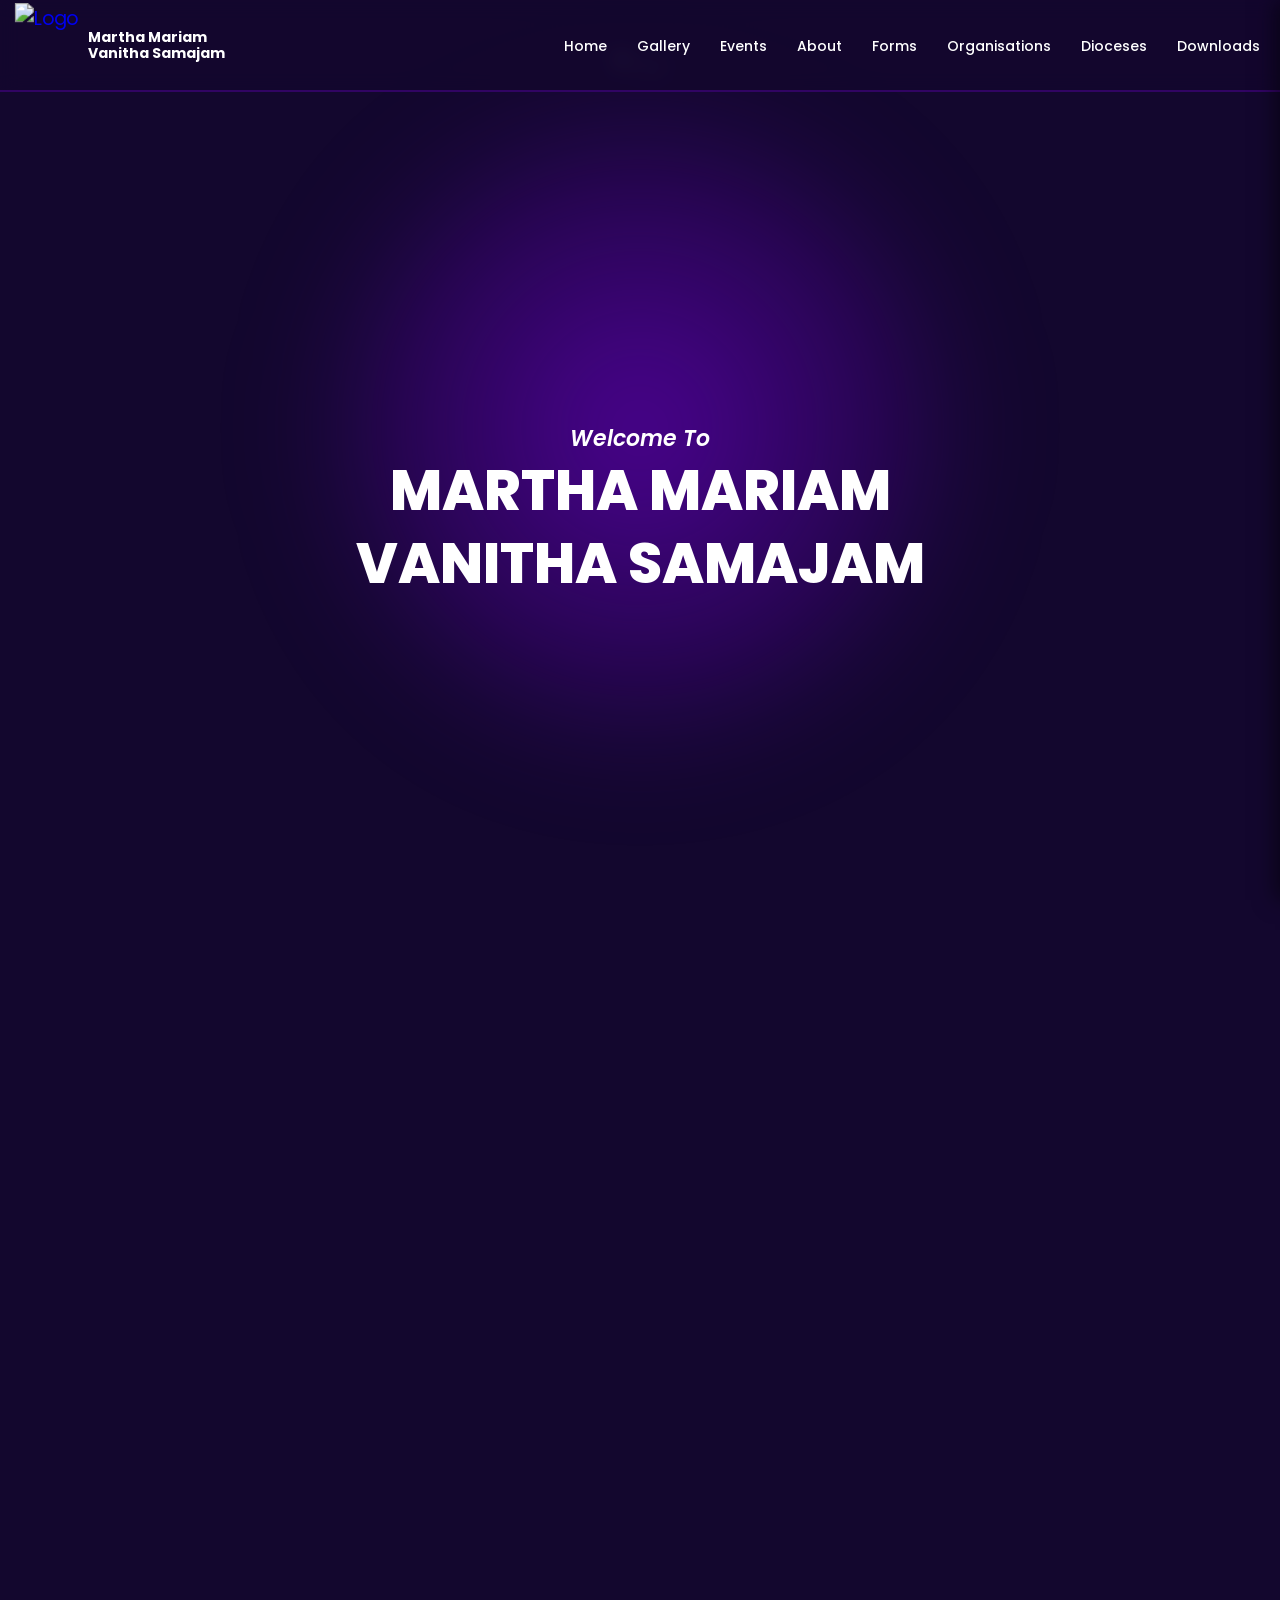
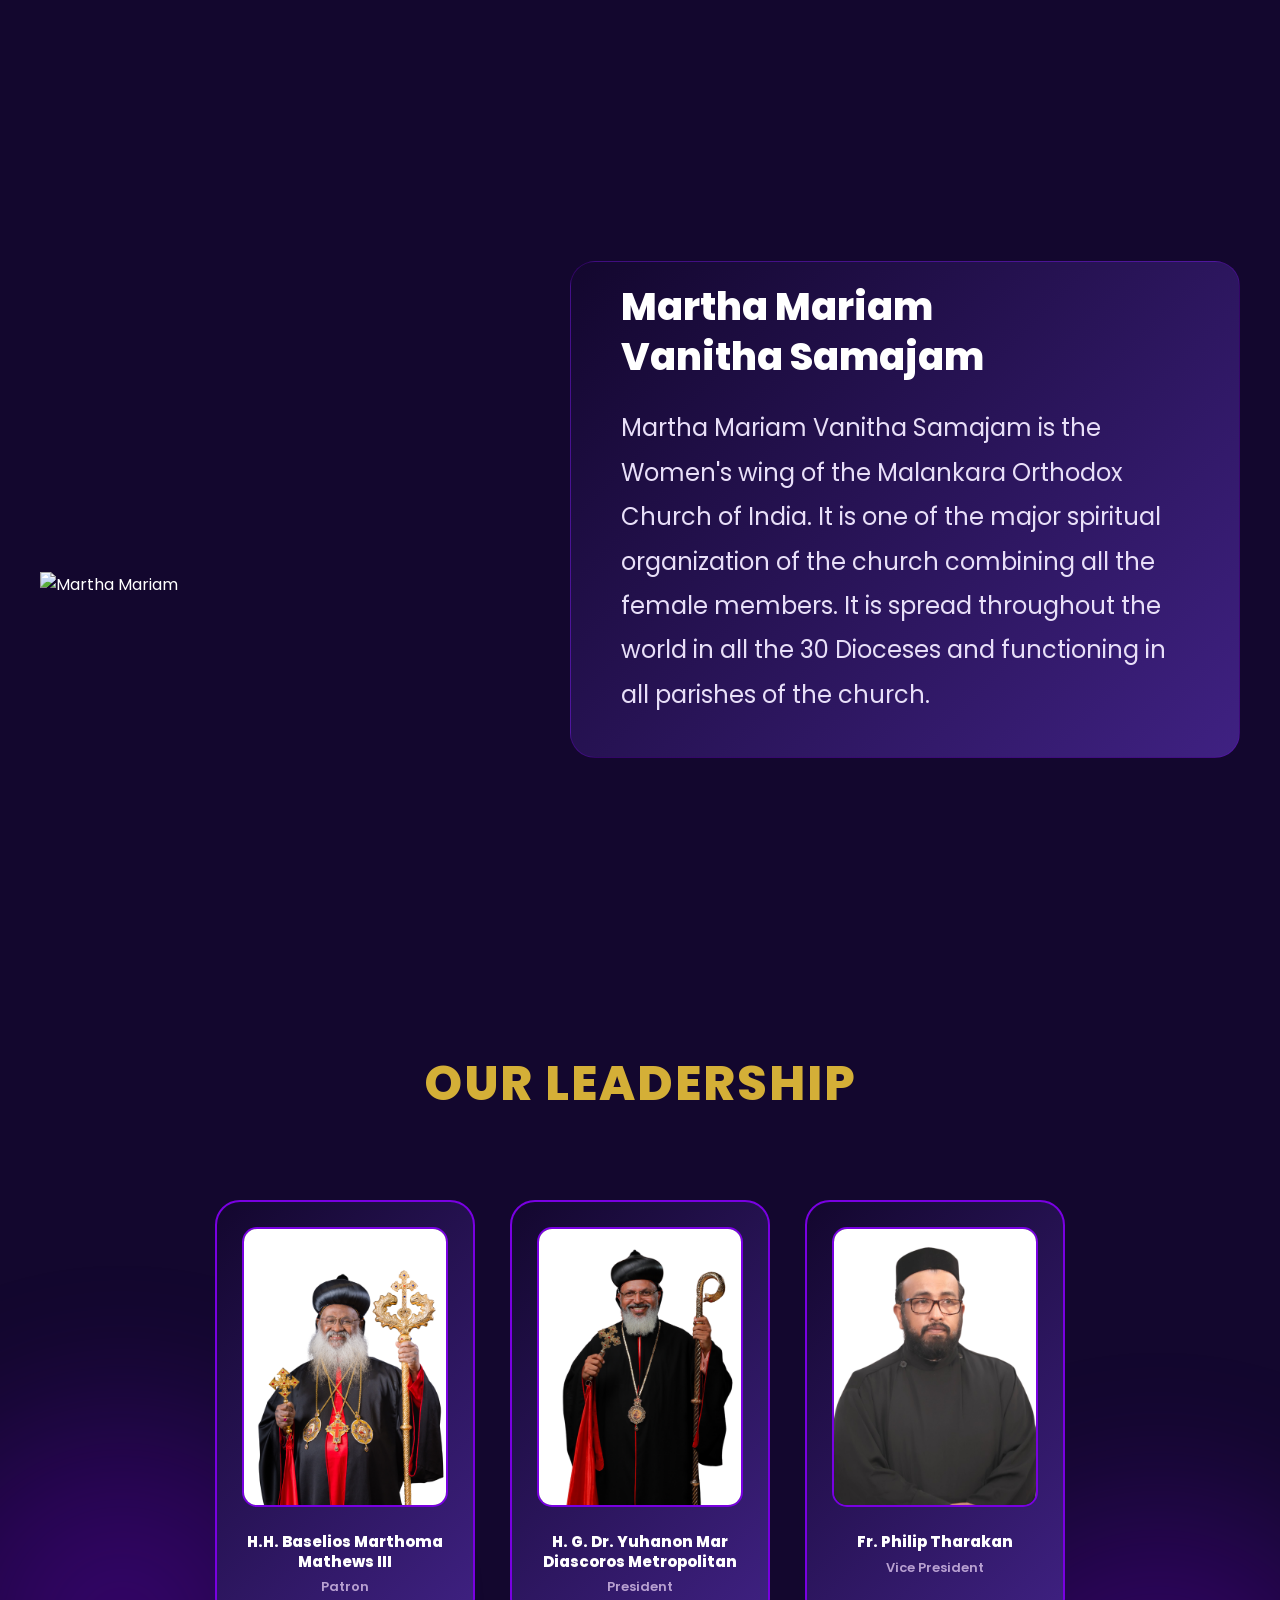
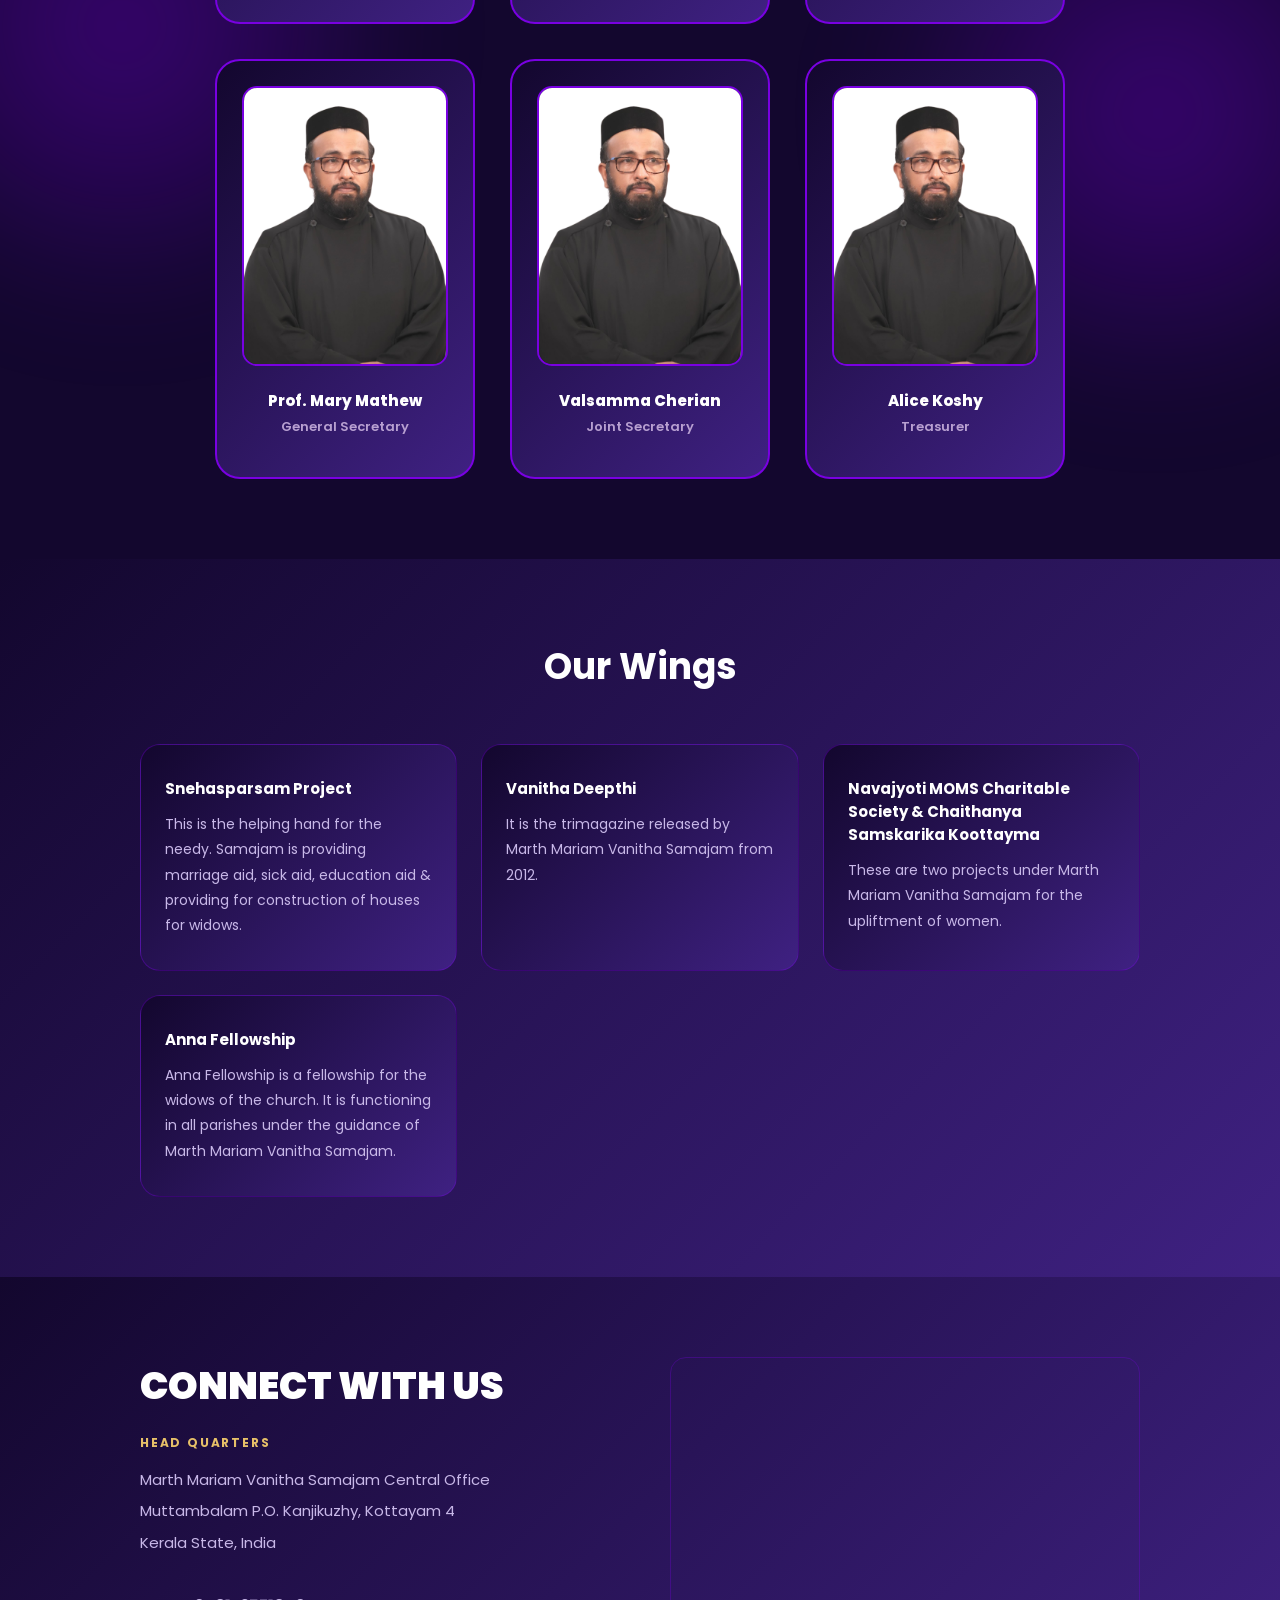
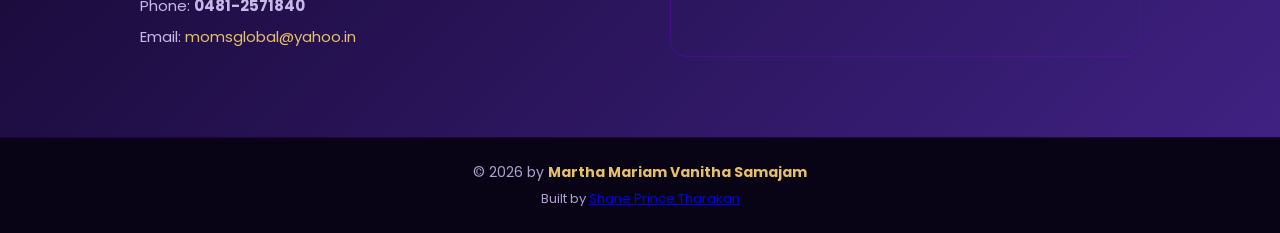
==== index.html @ 110476d7 "Update index.html" ====
<!DOCTYPE html>
<!-- Home page — Martha Mariam Vanitha Samajam -->
<html lang="en">

<head>
  <meta charset="UTF-8" />
  <meta name="viewport" content="width=device-width, initial-scale=1.0" />
  <title>Martha Mariam Vanitha Samajam</title>
  <meta name="robots" content="index, follow">
  <script type="application/ld+json">
{
  "@context": "https://schema.org",
  "@type": "Organization",
  "name": "Martha Mariam Vanitha Samajam",
  "alternateName": [
    "MMVS",
    "Marth Mariam Vanitha Samajam",
    "Akhila Malankara Martha Mariam Vanitha Samajam"
  ],
  "description": "The official global spiritual organization for women of the Malankara Orthodox Syrian Church. A worldwide movement with motto Pray, Work, and Shine.",
  "url": "https://mmvswebsite-web.github.io/Martha-Mariam-Vanitha-Samajam/",
  "logo": "https://mmvswebsite-web.github.io/Martha-Mariam-Vanitha-Samajam/IMAGES/1.png",
  "image": "https://mmvswebsite-web.github.io/Martha-Mariam-Vanitha-Samajam/IMAGES/1.png",
  "areaServed": "Global",
  "parentOrganization": {
    "@type": "Organization",
    "name": "Malankara Orthodox Syrian Church",
    "sameAs": "https://mosc.in"
  },
  "sameAs": [
    "https://en.wikipedia.org/wiki/Malankara_Orthodox_Syrian_Church",
    ""
  ],
  "knowsAbout": [
    "Malankara Orthodox Syrian Church Organisations",
    "Christian Women's Ministry",
    "Orthodox Sabha",
    "Martha Mariam Vanitha Samajam"
    "Marth Mariam Vanitha Samajam"
    "MMVS Global"
  ]
}
</script>
<link rel="shortcut icon" href="./IMAGES/favicon.webp" type="image/webp">
<link rel="icon" href="./IMAGES/faviocn.webp" type="image/webp">
<link rel="shortcut icon" href="faviocn.png">
<link rel="apple-touch-icon" href="./IMAGES/faviocn.webp">
<link rel="icon" type="image/webp" sizes="32x32" href="./IMAGES/faviocn.webp">
<link rel="icon" type="image/webp" sizes="16x16" href="./IMAGES/faviocn.webp">
<meta name="description" content="The Official Website of the Women's Wing of Malankara Orthodox Syrian Church">
<meta name="keywords" content="Martha Mariam Vanitha Samajam, Marth MAriam Vanitha Samajam, MMVS, The Only global website that is published by the Women's Wing of Malankara Orthodox Syrian Church,Martha, Mariam, Vanitha, Samajam, MMVS, Malankara, Orthodox, Syrian, Church, MOSC, Indian, Orthodox, Church, Sabha, Organisations, Women's Wing, Marth, Mariam, Vanitha, Samajam, Official Website, Fr.Philip Tharakan, H.H. Baselios Marthoma Mathews III, H. G. Dr. Yuhanon Mar Diascoros Metropolitan ">
  <!-- Core styles -->
  <link rel="stylesheet" href="style.css" />
  <!-- Responsive overrides — 320px to 2560px -->
  <link rel="stylesheet" href="responsive.css" />
  <link href="https://fonts.googleapis.com/css2?family=Poppins:wght@400;600;700;800&display=swap" rel="stylesheet" />
</head>

<body>

  <!-- ============================================================
       NAVIGATION BAR
  ============================================================ -->
  <header class="header">
    <nav class="navbar">

      <!-- Logo + name — clicking takes you to home page -->
      <!-- ★ The "a" tag makes the logo a clickable link to index.html ★ -->
      <a href="index.html" class="logo-wrapper" style="text-decoration:none;">
        <!-- Change src to update the nav logo -->
        <img src="IMAGES/Untitled design (32).webp" alt="Logo" class="navbar-logo" />
        <div class="logo-text">
          <p class="logo-line1"><b>Martha Mariam</b></p>
          <p class="logo-line2"><b>Vanitha Samajam</b></p>
        </div>
      </a>

      <!-- Desktop nav links
           ★ HOME has NO "active" class — no gold on home link ★
           Only other pages use "active" class for gold color -->
      <ul class="nav-items">
        <li><a href="#home">Home </a></li>                     <!-- No active class = no gold -->
        <li><a href="gallery.html">Gallery</a></li>
        <li><a href="events.html">Events</a></li>
        <li><a href="about.html">About</a></li>
        <li><a href="forms.html">Forms</a></li>
        <li><a href="#organisations">Organisations</a></li>
        <li><a href="dioceses.html">Dioceses</a></li>
        <li><a href="downloads.html">Downloads</a></li>
      </ul>

      <!-- Hamburger icon for mobile -->
      <div class="menu-toggle" id="menuToggle">
        <span></span>
        <span></span>
        <span></span>
      </div>

    </nav>
  </header>

  <!-- Mobile sidebar -->
  <div class="mobile-menu" id="mobileMenu">
    <div class="mobile-menu-header">
      <h2>Menu</h2>
      <button class="close-menu" id="closeMenu">&times;</button>
    </div>
    <ul class="mobile-nav-items">
      <li><a href="#home">Home</a></li>
      <li><a href="gallery.html">Gallery</a></li>
      <li><a href="events.html">Events</a></li>
      <li><a href="about.html">About</a></li>
      <li><a href="forms.hrml">Forms</a></li>
      <li><a href="#organisations">Organisations</a></li>
      <li><a href="dioceses.html">Dioceses</a></li>
      <li><a href="downloads.html">Downloads</a></li>
    </ul>
  </div>
  <div class="menu-overlay" id="menuOverlay"></div>


  <!-- ============================================================
       HERO SECTION
  ============================================================ -->
  <section class="hero" id="home">
    <div class="hero-content">
      <div class="logo-box">
        <!-- Change src to update the big hero logo -->
        <img src="IMAGES/1.webp" alt="Logo" class="hero-logo" />
      </div>
      <h3 class="hero-subtitle-small">Welcome To</h3>
      <h2 class="hero-title">MARTHA MARIAM<br />VANITHA SAMAJAM</h2>
    </div>
  </section>


  <!-- ============================================================
       INTRO BLOCK — Image hugs left border, card on right
  ============================================================ -->
  <section class="intro-section" id="intro">
    <div class="intro-container">

      <!-- Left: image reaches left border -->
      <div class="intro-image">
        <!-- Change src to update the intro image -->
        <img src="IMAGES/AAGVtcZw2Jk_1775741454737.webp" alt="Martha Mariam" class="intro-img" />
      </div>

      <!-- Right: description card -->
      <div class="intro-card">
        <h2 class="intro-card-title">Martha Mariam<br />Vanitha Samajam</h2>
        <p class="intro-card-desc">
          Martha Mariam Vanitha Samajam is the Women's wing of the Malankara Orthodox Church of India.
          It is one of the major spiritual organization of the church combining all the female members.
          It is spread throughout the world in all the 30 Dioceses and functioning in all parishes of the church.
        </p>
      </div>

    </div>
  </section>


  <!-- ============================================================
       LEADERSHIP SECTION

       ★ HOW TO MOVE A LEADER PHOTO INSIDE ITS CARD ★
       Add   style="object-position: X% Y%"   to any <img> tag below.

       X controls LEFT ↔ RIGHT:
         0%   = photo shows leftmost part
         50%  = photo centered (default)
         100% = photo shows rightmost part

       Y controls UP ↔ DOWN:
         0%   = photo shows top part of image
         20%  = slightly below top (good for faces)
         50%  = photo centered vertically
         100% = photo shows bottom part

       Example — to show the face at the top of the photo:
         <img src="..." class="card-image" style="object-position: 50% 10%">

       Each card can have its own different position.
  ============================================================ -->

  <!-- Gold title — ONLY this title is gold -->
  <h2 class="leadership-title">OUR LEADERSHIP</h2>

  <section class="leadership-section">

    <!-- Top row: 3 cards -->
    <div class="leadership-row-top">

      <!-- CARD 1: PATRON
           ↓ Change object-position to move this photo inside its card ↓ -->
      <div class="leadership-card">
        <img
          src="IMAGES/Untitled design (35).png"
          alt="Patron"
          class="card-image"
          style="object-position: 50% 10%;"
          
        />
        <h3 class="card-name">H.H. Baselios Marthoma Mathews III</h3>
        <p class="card-role">Patron</p>
      </div>

      <!-- CARD 2: PRESIDENT
           ↓ Change object-position to move this photo inside its card ↓ -->
      <div class="leadership-card">
        <img
          src="IMAGES/Untitled design (34).png"
          alt="President"
          class="card-image"
          style="object-position: 50% 10%;"
         /> 
         
         <h3 class="card-name">H. G. Dr. Yuhanon Mar Diascoros Metropolitan</h3>
         <p class="card-role">President</p>
      </div>

      <!-- CARD 3: VICE PRESIDENT
           ↓ Change object-position to move this photo inside its card ↓ -->
      <div class="leadership-card">
        <img
          src="IMAGES/Untitled design (65).png"
          alt="Vice President"
          class="card-image"
          style="object-position: 50% 10%;"
         
        />
        <h3 class="card-name">Fr. Philip Tharakan</h3>
        <p class="card-role">Vice President</p>
      </div>

    </div>

    <!-- Bottom row: 2 cards under the gaps of the top 3 -->
    <div class="leadership-row-bottom">

      <!-- CARD 4: GENERAL SECRETARY
           ↓ Change object-position to move this photo inside its card ↓ -->
      <div class="leadership-card">
        <img
          src="IMAGES/Untitled design (65).png"
          alt="General Secretary"
          class="card-image"
          style="object-position: 50% 10%;"
        />
        <h3 class="card-name">Prof. Mary Mathew</h3>
        <p class="card-role">General Secretary</p>
      </div>

      <!-- CARD 5: JOINT SECRETARY
           ↓ Change object-position to move this photo inside its card ↓ -->
      <div class="leadership-card">
        <img
          src="IMAGES/Untitled design (65).png"
          alt="Joint Secretary"
          class="card-image"
          style="object-position: 50% 10%;"
        />
        <h3 class="card-name">Valsamma Cherian</h3>
        <p class="card-role">Joint Secretary</p>
      </div>

      <!-- CARD 6: TREASURER
           ↓ Change object-position to move this photo inside its card ↓ -->
      <div class="leadership-card">
        <img
          src="IMAGES/Untitled design (65).png"
          alt="Treasurer"
          class="card-image"
          style="object-position: 50% 10%;"
        />
        <h3 class="card-name">Alice Koshy</h3>
        <p class="card-role">Treasurer</p>
      </div>

    </div>

  </section>


  <!-- ============================================================
       OUR WINGS SECTION
  ============================================================ -->
  <section class="wings-section" id="organisations">
    <h2 class="wings-title">Our Wings</h2>
    <div class="wings-grid">

      <div class="wing-card">
        <h3 class="wing-card-title">Snehasparsam Project</h3>
        <p class="wing-card-desc">
          This is the helping hand for the needy. Samajam is providing marriage aid,
          sick aid, education aid &amp; providing for construction of houses for widows.
        </p>
      </div>

      <div class="wing-card">
        <h3 class="wing-card-title">Vanitha Deepthi</h3>
        <p class="wing-card-desc">
          It is the trimagazine released by Marth Mariam Vanitha Samajam from 2012.
        </p>
      </div>

      <div class="wing-card">
        <h3 class="wing-card-title">Navajyoti MOMS Charitable Society &amp; Chaithanya Samskarika Koottayma</h3>
        <p class="wing-card-desc">
          These are two projects under Marth Mariam Vanitha Samajam for the upliftment of women.
        </p>
      </div>

      <div class="wing-card">
        <h3 class="wing-card-title">Anna Fellowship</h3>
        <p class="wing-card-desc">
          Anna Fellowship is a fellowship for the widows of the church. It is functioning in all parishes under the guidance of Marth Mariam Vanitha Samajam.
        </p>
      </div>

    </div>
  </section>


  <!-- ============================================================
       CONNECT SECTION
  ============================================================ -->
  <section class="connect-section" id="connect">
    <div class="connect-inner">
      <div class="connect-info">
        <h2 class="connect-title">CONNECT WITH US</h2>
        <p class="hq-label">HEAD QUARTERS</p>
        <div class="connect-addr">
          Marth Mariam Vanitha Samajam Central Office<br />
          Muttambalam P.O. Kanjikuzhy, Kottayam 4<br />
          Kerala State, India<br /><br />
          Phone: <strong>0481-2571840</strong><br />
          Email: <a href="mailto:momsglobal@yahoo.in">momsglobal@yahoo.in</a>
        </div>
      </div>
      <div class="map-box">
        <iframe
          src="https://maps.google.com/maps?q=Marth+Mariam+Vanitha+Samajam+Kottayam+Kerala&output=embed"
          allowfullscreen loading="lazy">
        </iframe>
      </div>
    </div>
  </section>


  <!-- ============================================================
       FOOTER
  ============================================================ -->
  <footer class="footer">
    <p>© 2026 by <strong>Martha Mariam Vanitha Samajam</strong></p>
    <p class="footer-credit">Built by <a href="https://www.instagram.com/shane_prince_tharakan_/?__pwa=1" target="_blank">Shane Prince Tharakan</a></p>
  </footer>

  <script src="script.js"></script>

</body>
</html>
---- style.css ----
/* ================================================================
   STYLE.CSS — Martha Mariam Vanitha Samajam
   HOW TO USE COMMENTS:
   ↑ increase value = described effect happens MORE
   ↓ decrease value = described effect happens LESS
   change hex = change that color
   ALL CARD SIZES are controlled in the LEADERSHIP CARD section
================================================================ */


/* ── EASY EDIT VARIABLES ──
   Change these values at the top to update the whole site quickly */
:root {
  /* ★ LEADERSHIP CARD SIZE CONTROLS ★ */
  --card-width: 260px;        /* ↑ increase = ALL cards become WIDER | ↓ decrease = ALL cards become NARROWER */
  --card-height: 420px;       /* ↑ increase = ALL cards become TALLER | ↓ decrease = ALL cards become SHORTER */
  --card-img-height: 280px;   /* ↑ increase = photo inside card becomes TALLER | ↓ decrease = shorter photo */
  --card-img-width: 100%;     /* ↑ change to px e.g. 180px = photo has fixed width | 100% = fills card width */
  --card-gap: 35px;           /* ↑ increase = more space BETWEEN cards | ↓ decrease = cards closer together */
  --card-radius: 25px;        /* ↑ increase = card corners MORE rounded | ↓ decrease = corners sharper */
  --card-border: #7900e2;     /* change hex = changes the BORDER COLOR of all leader cards */
  --card-padding: 25px;       /* ↑ increase = more space INSIDE each card */

  /* ★ SITE COLOR CONTROLS ★ */
  --bg-color: #13072e;        /* change hex = changes the MAIN PAGE background color */
  --purple: #7900e2;          /* change hex = changes the PURPLE glow and border color */
  --gold: #d4af37;            /* change hex = changes the GOLD used in leadership title */
  --gradient-end: #3f2182;    /* change hex = changes the PURPLE END of all gradient boxes */
}


/* ================================================================
   GLOBAL RESET
================================================================ */

/* Removes default spacing from every element */
* {
  margin: 0;              /* ↑ increase = space OUTSIDE every element */
  padding: 0;             /* ↑ increase = space INSIDE every element */
  box-sizing: border-box; /* Keeps padding inside element width — do not change */
}

/* Smooth scrolling when clicking anchor links */
html {
  scroll-behavior: smooth; /* Change to "auto" = instant jump, no smooth scroll */
}

/* Base font and background for the entire page */
body {
  font-family: 'Poppins', sans-serif; /* Change 'Poppins' to any Google Font name */
  background-color: var(--bg-color);  /* Uses the --bg-color variable from :root above */
  color: #ffffff;                     /* change hex = changes ALL default text color */
  overflow-x: hidden;                 /* Prevents left-right scroll bar */
  position: relative;                 /* Needed for glow effect — do not remove */
}

/* Purple radial glow in the hero background */
body::before {
  content: '';            /* Required to show this element */
  position: absolute;     /* Positioned relative to the body */
  top: 8.5%;               /* ↑ increase = glow moves DOWN | ↓ decrease = glow moves UP */
  left: 50%;              /* keep at 50% to stay centered */
  transform: translate(-50%, -50%); /* Centers the glow — do not change */
  width: 600px;           /* ↑ increase = glow becomes WIDER */
  height: 600px;          /* ↑ increase = glow becomes TALLER */
  background: radial-gradient(circle, rgba(121,0,226,0.6) 0%, rgba(121,0,226,0.3) 40%, transparent 100%);
  /* 121,0,226 = RGB of glow color (purple) | change all 3 numbers to change glow color */
  /* 0.6 = center brightness | 0.3 = edge brightness | 40% = how far bright part spreads */
  border-radius: 50%;     /* Keeps glow circular */
  filter: blur(60px);     /* ↑ increase = glow becomes softer and bigger */
  pointer-events: none;   /* Glow does not respond to clicks */
  z-index: 0;             /* Stays BEHIND all content */
}


/* ================================================================
   NAVIGATION BAR
================================================================ */

/* Sticky header that stays at the top when scrolling */
.header {
  position: sticky;       /* Sticks to top of screen when scrolling */
  top: 0;                 /* Distance from top — keep at 0 */
  width: 100%;            /* Full screen width */
  background: rgba(19, 7, 46, 0.95);
  /* 19,7,46 = nav background color (dark purple) | 0.95 = opacity (1 = fully solid) */
  backdrop-filter: blur(10px); /* ↑ increase = more blur behind the nav */
  border-bottom: 2px solid rgba(121, 0, 226, 0.3);
  /* 2px = border thickness | 0.3 = border visibility (↑ increase = more visible) */
  z-index: 1000;          /* Keeps nav above all content */
  padding: 10px 20px;     /* 10px = top/bottom (↑ = taller nav) | 20px = left/right */
}

/* Inner nav row */
.navbar {
  display: flex;                  /* Side by side layout */
  justify-content: space-between; /* Logo left, links right */
  align-items: center;            /* Vertically centered */
  width: 100%;
  max-width: 1400px;              /* ↑ increase = nav content spreads wider */
  margin: 0 auto;                 /* Centers the nav row */
}

/* Logo image + name text group */
.logo-wrapper {
  display: flex;       /* Side by side */
  align-items: center; /* Vertically centered */
  gap: 15px;           /* ↑ increase = more space between logo and name */
  flex-shrink: 0;      /* Logo never shrinks on small screens */
}

/* Nav logo image */
.navbar-logo {
  height: 70px;         /* ↑ increase = logo becomes taller */
  width: auto;          /* Keeps proportions */
  object-fit: contain;  /* Shows full logo */
  transform: scale(1.2); /* ↑ increase = logo appears bigger visually */
}

/* Text next to logo */
.logo-text {
  display: flex;
  flex-direction: column; /* Stacks two name lines vertically */
  gap: 2px;               /* ↑ increase = more space between name lines */
}

/* "Martha Mariam" line */
.logo-line1 {
  font-size: 14px;  /* ↑ increase = first name line bigger */
  font-weight: 700;
  color: #ffffff;   /* change hex = changes first name color */
  margin: 0;
  line-height: 1;
}

/* "Vanitha Samajam" line */
.logo-line2 {
  font-size: 14px;  /* ↑ increase = second name line bigger */
  font-weight: 700;
  color: #ffffff;   /* change hex = changes second name color */
  margin: 0;
  line-height: 1;
}

/* Desktop nav links row */
.nav-items {
  display: flex;
  list-style: none;   /* No bullet points */
  gap: 30px;          /* ↑ increase = more space between nav links */
  align-items: center;
  flex-wrap: nowrap;  /* All links on one line */
}

/* Each nav link */
.nav-items a {
  color: #ffffff;          /* change hex = changes nav link text color */
  text-decoration: none;   /* No underline */
  font-size: 14px;         /* ↑ increase = nav links text bigger */
  font-weight: 500;
  transition: all 0.3s ease; /* 0.3s = hover animation speed */
  position: relative;      /* Needed for animated underline */
  white-space: nowrap;
}

/* Nav link color when hovered */
.nav-items a:hover {
  color: var(--purple); /* Uses --purple from :root variables */
}

/* Animated underline that grows on hover */
.nav-items a::after {
  content: '';
  position: absolute;
  bottom: -5px;             /* ↑ increase (e.g. -10px) = underline moves lower */
  left: 0;
  width: 0;                 /* Starts at 0, grows to full width on hover */
  height: 2px;              /* ↑ increase = thicker underline */
  background-color: var(--purple);
  transition: width 0.3s ease; /* Speed of underline growing */
}

/* Underline grows to full width on hover */
.nav-items a:hover::after {
  width: 100%;
}

/* Hamburger button — mobile only */
.menu-toggle {
  display: none;           /* Hidden on desktop */
  flex-direction: column;
  gap: 5px;                /* ↑ increase = more space between hamburger lines */
  cursor: pointer;
  padding: 5px;            /* ↑ increase = bigger tap area */
  z-index: 1001;
}

/* Each hamburger line */
.menu-toggle span {
  display: block;
  width: 25px;             /* ↑ increase = hamburger lines longer */
  height: 3px;             /* ↑ increase = hamburger lines thicker */
  background: #ffffff;     /* change hex = hamburger line color */
  border-radius: 3px;
  transition: all 0.3s ease;
}

/* Top line rotates to form top of X */
.menu-toggle.active span:nth-child(1) {
  transform: rotate(45deg) translate(5px, 6px);
}

/* Middle line disappears */
.menu-toggle.active span:nth-child(2) {
  opacity: 0;
}

/* Bottom line rotates to form bottom of X */
.menu-toggle.active span:nth-child(3) {
  transform: rotate(-45deg) translate(5px, -6px);
}


/* ================================================================
   MOBILE SIDEBAR MENU
================================================================ */

/* Sidebar panel — slides in from the right */
.mobile-menu {
  position: fixed;
  top: 0;
  right: -280px;            /* Starts hidden off screen — must match width below */
  width: 280px;             /* ↑ increase = sidebar becomes wider */
  height: 100%;
  background: #1a0d40;      /* change hex = sidebar background color */
  z-index: 1002;
  padding: 20px;            /* ↑ increase = more space inside sidebar */
  transition: right 0.3s ease; /* 0.3s = slide speed | ↑ increase = slower */
  box-shadow: -5px 0 20px rgba(0,0,0,0.5);
}

/* Sidebar slides into view when "open" class is added */
.mobile-menu.open {
  right: 0;
}

/* Top of sidebar: "Menu" title + X button */
.mobile-menu-header {
  display: flex;
  justify-content: space-between;
  align-items: center;
  margin-bottom: 30px;      /* ↑ increase = more space below sidebar header */
  padding-bottom: 15px;
  border-bottom: 1px solid rgba(255,255,255,0.1);
}

/* "Menu" title in sidebar */
.mobile-menu-header h2 {
  color: #ffffff;
  font-size: 20px;          /* ↑ increase = "Menu" text bigger */
  font-weight: 700;
}

/* X close button */
.close-menu {
  background: none;
  border: none;
  color: #ffffff;
  font-size: 28px;          /* ↑ increase = X button bigger */
  cursor: pointer;
  line-height: 1;
  padding: 0;
}

/* List of sidebar links */
.mobile-nav-items {
  list-style: none;
  display: flex;
  flex-direction: column;
  gap: 8px;                 /* ↑ increase = more space between sidebar links */
}

/* Each sidebar link */
.mobile-nav-items a {
  color: #ffffff;
  text-decoration: none;
  font-size: 16px;          /* ↑ increase = sidebar links bigger */
  font-weight: 500;
  padding: 12px 15px;       /* 12px = top/bottom tap area | 15px = left/right */
  display: block;
  border-radius: 10px;
  transition: background 0.2s ease, color 0.2s ease;
}

/* Sidebar link hover */
.mobile-nav-items a:hover {
  background: rgba(121, 0, 226, 0.2);
  color: #e6c068;
}

/* Dark overlay behind sidebar */
.menu-overlay {
  position: fixed;
  inset: 0;
  background: rgba(0,0,0,0.5); /* 0.5 = overlay darkness */
  z-index: 1001;
  display: none;
  cursor: pointer;
}

/* Overlay visible when "open" class added */
.menu-overlay.open {
  display: block;
}


/* ================================================================
   HERO SECTION
================================================================ */

/* Full-screen welcome section */
.hero {
  position: relative;
  z-index: 1;
  min-height: 100vh;        /* ↑ increase e.g. 110vh = hero section taller */
  display: flex;
  align-items: center;
  justify-content: center;
  padding: 0px 0px 0px; /* 100px top = space for nav | ↑ increase = content moves lower */
  margin-bottom: 600px;
}

/* Inner content wrapper */
.hero-content {
  text-align: center;
  display: flex;
  flex-direction: column;
  align-items: center;
  gap: -10px;                /* ↑ increase = more space between logo, subtitle, title */
  max-width: 1000px;
  width: 100%;
  margin-bottom: 600px; /* ↑ increase = more space below hero section | ↓ decrease = less space below hero */
  margin-top: -40px; /* ↑ increase = moves entire hero content UP | ↓ decrease = moves hero content DOWN */
}

/* Box around hero logo */
.logo-box {
  padding: 0px;            /* ↑ increase = more space around hero logo */
  margin-bottom: -50px;      /* ↑ increase = more space between logo and "Welcome To" */
  display: flex;
  justify-content: center;
  align-items: center;
}

/* Hero logo image */
.hero-logo {
  height: 420px;            /* ↑ increase = hero logo becomes taller */
  width: auto;
  object-fit: contain;
}

/* "Welcome To" text */
.hero-subtitle-small {
  font-size: 22px;          /* ↑ increase = "Welcome To" text bigger */
  font-weight: 600;
  color: #ffffff;
  font-style: italic;       /* Remove this line to make it non-italic */
  margin: 0;
}

/* Main big title */
.hero-title {
  font-size: clamp(32px, 5vw, 56px); /* 56px = max size | ↑ increase for bigger title */
  font-weight: 800;
  color: #ffffff;
  line-height: 1.3;         /* ↑ increase = more space between title lines */
  margin: 0;
}


/* ================================================================
   INTRO BLOCK — Image Left, Card Right
================================================================ */

/* Intro section */
.intro-section {
  position: relative;
  z-index: 1;
  padding: 60px 40px;       /* 60px = top/bottom space | 40px = left/right */
}

/* Two-column layout */
.intro-container {
  display: flex;
  align-items: center;
  gap: 50px;                /* ↑ increase = more space between image and card */
  max-width: 1400px;
  margin: 0 auto;
  width: 100%;
}

/* Left image column */
.intro-image {
  flex: 0 0 40%;            /* 40% = image column width | ↑ increase for wider image */
  display: flex;
  justify-content: center;
  min-width: 0;
}

/* Left image */
.intro-img {
  width: 100%;
  max-height: 800px;        /* ↑ increase = allows taller images */
  object-fit: contain;
  border-radius: 0px;      /* ↑ increase = more rounded image corners */
  margin-right: 100px;       /* ↑ increase = more space between image and card */
}

/* Right text card */
.intro-card {
  flex: 1;
  background: linear-gradient(135deg, var(--bg-color) 0%, var(--gradient-end) 100%);
  /* Change --gradient-end in :root to change card background color */
  padding: 20px 50px 40px;       /* 50px = top/bottom inside | 40px = left/right inside */
  border-radius: 25px;      /* ↑ increase = more rounded card corners */
  border: 1px solid rgba(121, 0, 226, 0.3);
  margin-bottom: 150px;
}

/* Card heading */
.intro-card-title {
  font-size: clamp(24px, 3vw, 40px); /* 40px = max size | ↑ increase for bigger heading */
  font-weight: 800;
  color: #ffffff;
  margin-bottom: 25px;      /* ↑ increase = more space between heading and paragraph */
  line-height: 1.3;
}

/* Card paragraph */
.intro-card-desc {
  font-size: 24px;          /* ↑ increase = paragraph text bigger */
  font-weight: 400;
  color: #e8dff8;           /* change hex = paragraph text color */
  line-height: 1.85;        /* ↑ increase = more space between lines */
}


/* ================================================================
   LEADERSHIP SECTION
   ★ ALL CARD SIZES ARE CONTROLLED BY THE :root VARIABLES AT TOP ★
   To change card size: find :root at the top and change the values
   --card-width    = card width
   --card-height   = card height
   --card-img-height = photo height inside card
   --card-img-width  = photo width inside card
   --card-gap      = space between cards
   --card-radius   = card corner roundness
   --card-border   = card border color
   --card-padding  = space inside card
================================================================ */

/* Gold "OUR LEADERSHIP" title — only this title is gold */
.leadership-title {
  font-size: clamp(28px, 4vw, 48px); /* 48px = max size | ↑ increase for bigger title */
  font-weight: 800;
  color: var(--gold);                /* Uses --gold from :root variables */
  text-align: center;
  margin: 80px 20px 60px;            /* 80px = space above | 60px = space below | 20px = sides */
  letter-spacing: 2px;               /* ↑ increase = letters more spread apart */
  position: relative;
  z-index: 1;
}

/* Leadership section container */
.leadership-section {
  position: relative;
  z-index: 1;
  padding: 20px 20px 80px;  /* 80px bottom = space below all cards */
  background-color: var(--bg-color);
}

/* Left glow inside leadership section */
.leadership-section::before {
  content: '';
  position: absolute;
  top: 20%;                 /* ↑ increase = glow moves DOWN */
  left: -10%;               /* ↑ more negative = glow further LEFT */
  width: 500px;             /* ↑ increase = glow wider */
  height: 500px;            /* ↑ increase = glow taller */
  background: radial-gradient(circle, rgba(121,0,226,0.4) 0%, rgba(121,0,226,0.2) 40%, transparent 100%);
  border-radius: 50%;
  filter: blur(60px);       /* ↑ increase = softer glow */
  pointer-events: none;
  z-index: 0;
}

/* Right glow inside leadership section */
.leadership-section::after {
  content: '';
  position: absolute;
  bottom: 20%;              /* ↑ increase = glow moves UP */
  right: -10%;              /* ↑ more negative = glow further RIGHT */
  width: 500px;
  height: 500px;
  background: radial-gradient(circle, rgba(121,0,226,0.4) 0%, rgba(121,0,226,0.2) 40%, transparent 100%);
  border-radius: 50%;
  filter: blur(60px);
  pointer-events: none;
  z-index: 0;
}

/* ── TOP ROW: 3 cards side by side ── */
.leadership-row-top {
  display: flex;            /* 3 cards in a row */
  justify-content: center;  /* Centers the 3 cards horizontally */
  gap: var(--card-gap);     /* Uses --card-gap from :root */
  margin-bottom: var(--card-gap); /* Space between top row and bottom row */
  position: relative;
  z-index: 1;
}

/* ── BOTTOM ROW: 2 cards placed under the GAPS of the top 3 ── */
/* The gap between card 1 and 2 = position for bottom card 1 */
/* The gap between card 2 and 3 = position for bottom card 2 */
.leadership-row-bottom {
  display: flex;
  justify-content: center;  /* Centers the 2 cards */
  gap: var(--card-gap);     /* Same gap as top row */
  /* The offset below moves the 2 bottom cards to align under the GAPS */
  /* Each card is --card-width wide, each gap is --card-gap wide */
  /* Offset = (card-width + card-gap) / 2 — this centers bottom cards under the gaps */
  padding: 0 calc((var(--card-width) + var(--card-gap)) / 2);
  /* ↑ change the /2 to /3 or /1.5 to fine-tune the offset if needed */
  position: relative;
  z-index: 1;
}

/* ── EACH INDIVIDUAL CARD ── */
/* ★ To change ALL card sizes at once: edit the :root variables at the TOP of this file ★ */
.leadership-card {
  width: var(--card-width);           /* Uses --card-width from :root | change there to resize all */
  min-height: var(--card-height);     /* Uses --card-height from :root | change there to resize all */
  background: linear-gradient(135deg, var(--bg-color) 0%, var(--gradient-end) 100%);
  /* To change card background: change --gradient-end in :root */
  border-radius: var(--card-radius);  /* Uses --card-radius from :root | change there for all corners */
  border: 2px solid var(--card-border); /* 2px = border thickness | uses --card-border color from :root */
  padding: var(--card-padding);       /* Uses --card-padding from :root | change there for all inside space */
  display: flex;
  flex-direction: column;             /* Photo, name, role stacked vertically */
  align-items: center;                /* Everything centered horizontally */
  justify-content: flex-start;        /* Content starts from the TOP of the card */
  text-align: center;
  transition: all 0.3s ease;         /* 0.3s = hover animation speed */
  flex-shrink: 0;                     /* Card never shrinks — always stays --card-width */
}

/* Card lifts and glows on hover */
.leadership-card:hover {
  transform: translateY(-10px);       /* ↑ increase = card lifts HIGHER on hover */
  box-shadow: 0 20px 50px rgba(121, 0, 226, 0.4);
  /* 20px = shadow distance | 50px = shadow spread | 0.4 = glow strength */
}

/* ── PHOTO INSIDE EACH CARD ── */
/* ★ To change photo size: edit --card-img-height and --card-img-width in :root at the TOP ★ */
.card-image {
  width: var(--card-img-width);       /* Uses --card-img-width from :root */
  height: var(--card-img-height);     /* Uses --card-img-height from :root */
  border-radius: 15px;                /* ↑ increase = photo corners more rounded */
  object-fit: cover;                  /* Crops photo to fill box | change to "contain" to show full photo */
  margin-bottom: 15px;                /* ↑ increase = more space between photo and name */
  border: 2px solid var(--card-border); /* Photo border color — same as card border */
}

/* Leader name text */
.card-name {
  font-size: 15px;    /* ↑ increase = name text bigger */
  font-weight: 800;
  color: #ffffff;     /* change hex = name text color */
  margin: 10px 0 6px 0; /* 10px above | 6px below */
  line-height: 1.3;
}

/* Leader role text */
.card-role {
  font-size: 13px;    /* ↑ increase = role text bigger */
  font-weight: 600;
  color: #b8a0d1;     /* change hex = role text color */
  margin: 0;
}


/* ================================================================
   OUR WINGS SECTION
================================================================ */

/* Wings section */
.wings-section {
  position: relative;
  z-index: 1;
  padding: 80px 40px;       /* 80px = top/bottom space | 40px = left/right */
  background: linear-gradient(135deg, var(--bg-color), var(--gradient-end));
}

/* Wings title */
.wings-title {
  font-size: clamp(22px, 3vw, 36px);
  font-weight: 700;
  color: #ffffff;           /* change hex = wings title color */
  text-align: center;
  margin-bottom: 50px;      /* ↑ increase = more space below title */
}

/* 3-column wing cards grid */
.wings-grid {
  display: grid;
  grid-template-columns: repeat(3, 1fr); /* 3 = number of columns */
  gap: 24px;                /* ↑ increase = more space between wing cards */
  max-width: 1000px;
  margin: 0 auto;
}

/* Each wing card */
.wing-card {
  background: linear-gradient(135deg, var(--bg-color), var(--gradient-end));
  border: 1px solid rgba(121, 0, 226, 0.35);
  border-radius: 20px;      /* ↑ increase = more rounded corners */
  padding: 32px 24px;       /* 32px = top/bottom inside | 24px = left/right inside */
  transition: transform 0.3s, border-color 0.3s;
}

/* Wing card hover */
.wing-card:hover {
  transform: translateY(-6px); /* ↑ increase = card lifts higher on hover */
  border-color: #e6c068;
}

/* Wing card title */
.wing-card-title {
  font-size: 15px;    /* ↑ increase = wing title bigger */
  font-weight: 700;
  color: #ffffff;
  margin-bottom: 12px;
}

/* Wing card description */
.wing-card-desc {
  font-size: 14px;    /* ↑ increase = description text bigger */
  color: #c8b8e8;
  line-height: 1.8;   /* ↑ increase = more space between lines */
}


/* ================================================================
   CONNECT SECTION
================================================================ */

/* Connect section */
.connect-section {
  position: relative;
  z-index: 1;
  padding: 80px 40px;
  background: linear-gradient(135deg, var(--bg-color), var(--gradient-end));
}

/* Two-column: address + map */
.connect-inner {
  max-width: 1000px;
  margin: 0 auto;
  display: grid;
  grid-template-columns: 1fr 1fr; /* Equal columns | change to "1fr 1.5fr" for wider map */
  gap: 60px;                      /* ↑ increase = more space between address and map */
  align-items: start;
}

/* "CONNECT WITH US" heading */
.connect-title {
  font-size: clamp(22px, 3vw, 38px);
  font-weight: 900;
  color: #ffffff;
  margin-bottom: 20px;
}

/* "HEAD QUARTERS" label */
.hq-label {
  font-size: 12px;
  font-weight: 700;
  color: #e6c068;            /* change hex = label color */
  letter-spacing: 0.15em;
  text-transform: uppercase;
  margin-bottom: 12px;
}

/* Address text */
.connect-addr {
  font-size: 15px;
  color: #c8b8e8;
  line-height: 2.1;          /* ↑ increase = more space between address lines */
}

/* Email link */
.connect-addr a {
  color: #e6c068;
  text-decoration: none;
}

.connect-addr a:hover {
  color: #f0d080;
}

/* Map container */
.map-box {
  border-radius: 16px;       /* ↑ increase = map corners more rounded */
  overflow: hidden;
  border: 1px solid rgba(121, 0, 226, 0.3);
  height: 300px;             /* ↑ increase = map becomes taller */
}

/* Map iframe */
.map-box iframe {
  width: 100%;
  height: 100%;
  border: 0;
}


/* ================================================================
   FOOTER
================================================================ */

/* Footer */
.footer {
  background: rgba(10, 4, 22, 0.98);
  border-top: 1px solid rgba(121, 0, 226, 0.2);
  text-align: center;
  padding: 24px;             /* ↑ increase = footer taller */
  font-size: 14px;
  color: #b0a0d0;
}

.footer strong {
  color: #e6c068;
}

.footer-credit {
  margin-top: 6px;
  font-size: 13px;
}


/* ================================================================
   SHARED NAV STYLES FOR ALL PAGES (gallery, events, about, downloads)
================================================================ */

/* Active nav link — highlighted gold on current page */
.nav-items a.active {
  color: var(--gold);
}

/* ── SHARED PAGE SECTION ── */
/* Used by gallery, events, about, downloads pages */
.page-section {
  padding: 100px 40px 80px; /* 100px top = space for sticky nav */
  background: linear-gradient(135deg, var(--bg-color), var(--gradient-end));
  min-height: 100vh;
}

/* White page title used on all sub-pages */
.page-title {
  font-size: clamp(24px, 4vw, 44px);
  font-weight: 800;
  color: #ffffff;
  text-align: center;
  margin-bottom: 12px;
}

/* White underline below page titles */
.page-title-line {
  width: 60px;
  height: 3px;
  background: #ffffff;
  margin: 0 auto 50px;
}

/* ── GALLERY PAGE ── */

/* 4-column image grid */
.gallery-grid {
  display: grid;
  grid-template-columns: repeat(4, 1fr); /* 4 = columns | ↑ increase for more columns */
  gap: 16px;                             /* ↑ increase = more space between photos */
  max-width: 1100px;
  margin: 0 auto;
}

/* Each gallery photo box */
/* To add a real photo: replace emoji div with <img src="photo.jpg"> */
.gallery-item {
  aspect-ratio: 1;           /* Perfect square | change to 4/3 for landscape */
  border-radius: 14px;       /* ↑ increase = more rounded photo corners */
  background: linear-gradient(135deg, var(--bg-color), var(--gradient-end));
  border: 1px solid rgba(121, 0, 226, 0.3);
  overflow: hidden;
  cursor: pointer;
  transition: transform 0.3s;
  display: flex;
  align-items: center;
  justify-content: center;
  font-size: 44px;           /* Emoji size — remove when using real photos */
}

/* Photo grows slightly on hover */
.gallery-item:hover {
  transform: scale(1.04);    /* ↑ increase = grows more on hover */
}

/* Real photo inside gallery box */
.gallery-item img {
  width: 100%;
  height: 100%;
  object-fit: cover;
}

/* Note below gallery */
.gallery-note {
  text-align: center;
  margin-top: 24px;
  font-size: 14px;
  color: #b0a0d0;
  font-style: italic;
}

/* ── EVENTS PAGE ── */

/* Vertical list of event cards */
.events-list {
  max-width: 750px;
  margin: 0 auto;
  display: flex;
  flex-direction: column;
  gap: 18px;                 /* ↑ increase = more space between event cards */
}

/* Each event row */
.event-card {
  background: linear-gradient(135deg, var(--bg-color), var(--gradient-end));
  border: 1px solid rgba(121, 0, 226, 0.3);
  border-radius: 14px;       /* ↑ increase = more rounded event cards */
  padding: 22px 28px;
  display: flex;
  align-items: center;
  gap: 24px;
  text-align: left;
  transition: border-color 0.3s;
}

.event-card:hover {
  border-color: #e6c068;
}

/* Date block */
.event-date {
  min-width: 65px;
  text-align: center;
}

/* Big day number */
.event-day {
  font-size: 32px;           /* ↑ increase = bigger day number */
  font-weight: 900;
  color: #e6c068;
  line-height: 1;
}

/* Month text */
.event-month {
  font-size: 13px;
  color: #b0a0d0;
  text-transform: uppercase;
  letter-spacing: 0.08em;
}

/* Event name */
.event-info h3 {
  font-size: 16px;           /* ↑ increase = event name bigger */
  font-weight: 700;
  color: #fff;
  margin-bottom: 5px;
}

/* Event location */
.event-info p {
  font-size: 14px;
  color: #b0a0d0;
}

/* ── ABOUT PAGE ── */

/* About content max width */
.about-content {
  max-width: 900px;
  margin: 0 auto;
}

/* Big "ABOUT" heading */
.about-content h2 {
  font-size: clamp(28px, 4vw, 44px);
  font-weight: 900;
  color: #ffffff;
  margin-bottom: 40px;
}

/* Each about sub-section block */
.about-block {
  background: linear-gradient(135deg, var(--bg-color), var(--gradient-end));
  border-radius: 16px;       /* ↑ increase = more rounded about blocks */
  padding: 36px 40px;        /* ↑ increase = more space inside blocks */
  margin-bottom: 28px;       /* ↑ increase = more space between blocks */
  border: 1px solid rgba(121, 0, 226, 0.2);
}

/* Sub-heading inside about block */
.about-block h3 {
  font-size: 18px;
  font-weight: 700;
  color: #e6c068;            /* Gold sub-headings in About */
  margin-bottom: 16px;
}

/* Paragraph inside about block */
.about-block p {
  font-size: 15px;
  color: #c8b8e8;
  line-height: 1.9;
  margin-bottom: 12px;
}

.about-block p:last-child {
  margin-bottom: 0;
}

/* Motto text: centered white italic */
.motto-text {
  font-size: 18px;
  font-weight: 700;
  font-style: italic;
  color: #ffffff;
  text-align: center;
}

/* Numbered list inside about */
.about-block ol {
  padding-left: 20px;
  color: #c8b8e8;
  font-size: 15px;
  line-height: 2;
}

/* Office bearers list */
.about-block ul {
  list-style: none;
  color: #c8b8e8;
  font-size: 15px;
  line-height: 2.2;
}

.about-block ul li strong {
  color: #e8dff8;
}

/* ── DOWNLOADS PAGE ── */

/* Downloads list */
.downloads-list {
  max-width: 700px;
  margin: 0 auto;
  display: flex;
  flex-direction: column;
  gap: 16px;                 /* ↑ increase = more space between download rows */
}

/* Each download row */
.dl-item {
  background: linear-gradient(135deg, var(--bg-color), var(--gradient-end));
  border: 1px solid rgba(121, 0, 226, 0.3);
  border-radius: 14px;
  padding: 20px 26px;
  display: flex;
  align-items: center;
  justify-content: space-between;
  transition: border-color 0.3s;
}

.dl-item:hover {
  border-color: #e6c068;
}

/* File name */
.dl-name {
  font-size: 15px;
  font-weight: 600;
  color: #ffffff;
}

/* File size */
.dl-size {
  font-size: 13px;
  color: #b0a0d0;
  margin-top: 4px;
}

/* Download button */
.dl-btn {
  background: linear-gradient(135deg, #e6c068, #f0d080);
  color: var(--bg-color);
  border: none;
  border-radius: 10px;
  padding: 10px 20px;
  font-family: 'Poppins', sans-serif;
  font-size: 13px;
  font-weight: 700;
  cursor: pointer;
  transition: opacity 0.2s;
}

.dl-btn:hover {
  opacity: 0.8;
}


/* ================================================================
   RESPONSIVE — TABLET (max 1024px)
================================================================ */

@media (max-width: 1024px) {

  /* Cards slightly narrower on tablet */
  .leadership-card {
    width: 220px; /* ↑ increase = wider cards on tablets */
  }

  /* Fix bottom row offset for smaller card width */
  .leadership-row-bottom {
    padding: 0 calc((220px + var(--card-gap)) / 2);
  }

  .gallery-grid {
    grid-template-columns: repeat(3, 1fr); /* 3 columns on tablets */
  }
}


/* ================================================================
   RESPONSIVE — MOBILE (max 768px)
================================================================ */

@media (max-width: 768px) {

  /* Hide desktop links, show hamburger */
  .nav-items { display: none; }
  .menu-toggle { display: flex; }
  .header { padding: 8px 16px; }

  /* Hero adjustments */
  .hero-title { font-size: 30px; }
  .hero-logo { height: 160px; }

  /* Intro stacks vertically */
  .intro-container { flex-direction: column; gap: 30px; }
  .intro-image { flex: none; width: 100%; }
  .intro-section { padding: 60px 20px; }

  /* Leadership stacks to 1 column */
  .leadership-title { font-size: 30px; margin: 50px 15px 40px; }

  .leadership-row-top,
  .leadership-row-bottom {
    flex-direction: column; /* Stack all cards vertically on mobile */
    align-items: center;
    padding: 0;
  }

  .leadership-card {
    width: 90%;             /* Cards take 90% of screen width on mobile */
    max-width: 320px;
    min-height: auto;       /* Cards adjust height to content on mobile */
  }

  /* Wings, connect reduce to 1 column */
  .wings-grid { grid-template-columns: 1fr; }
  .connect-inner { grid-template-columns: 1fr; gap: 32px; }
  .wings-section, .connect-section { padding: 60px 20px; }

  /* Gallery 2 columns on mobile */
  .gallery-grid { grid-template-columns: repeat(2, 1fr); }

  /* Page sections on mobile */
  .page-section { padding: 100px 20px 60px; }
  .about-block { padding: 24px 20px; }
}


/* ================================================================
   RESPONSIVE — SMALL MOBILE (max 480px)
================================================================ */

@media (max-width: 480px) {

  .hero-title { font-size: 26px; }
  .leadership-title { font-size: 24px; }
  .leadership-card { width: 95%; }
  .gallery-grid { grid-template-columns: repeat(2, 1fr); }
}
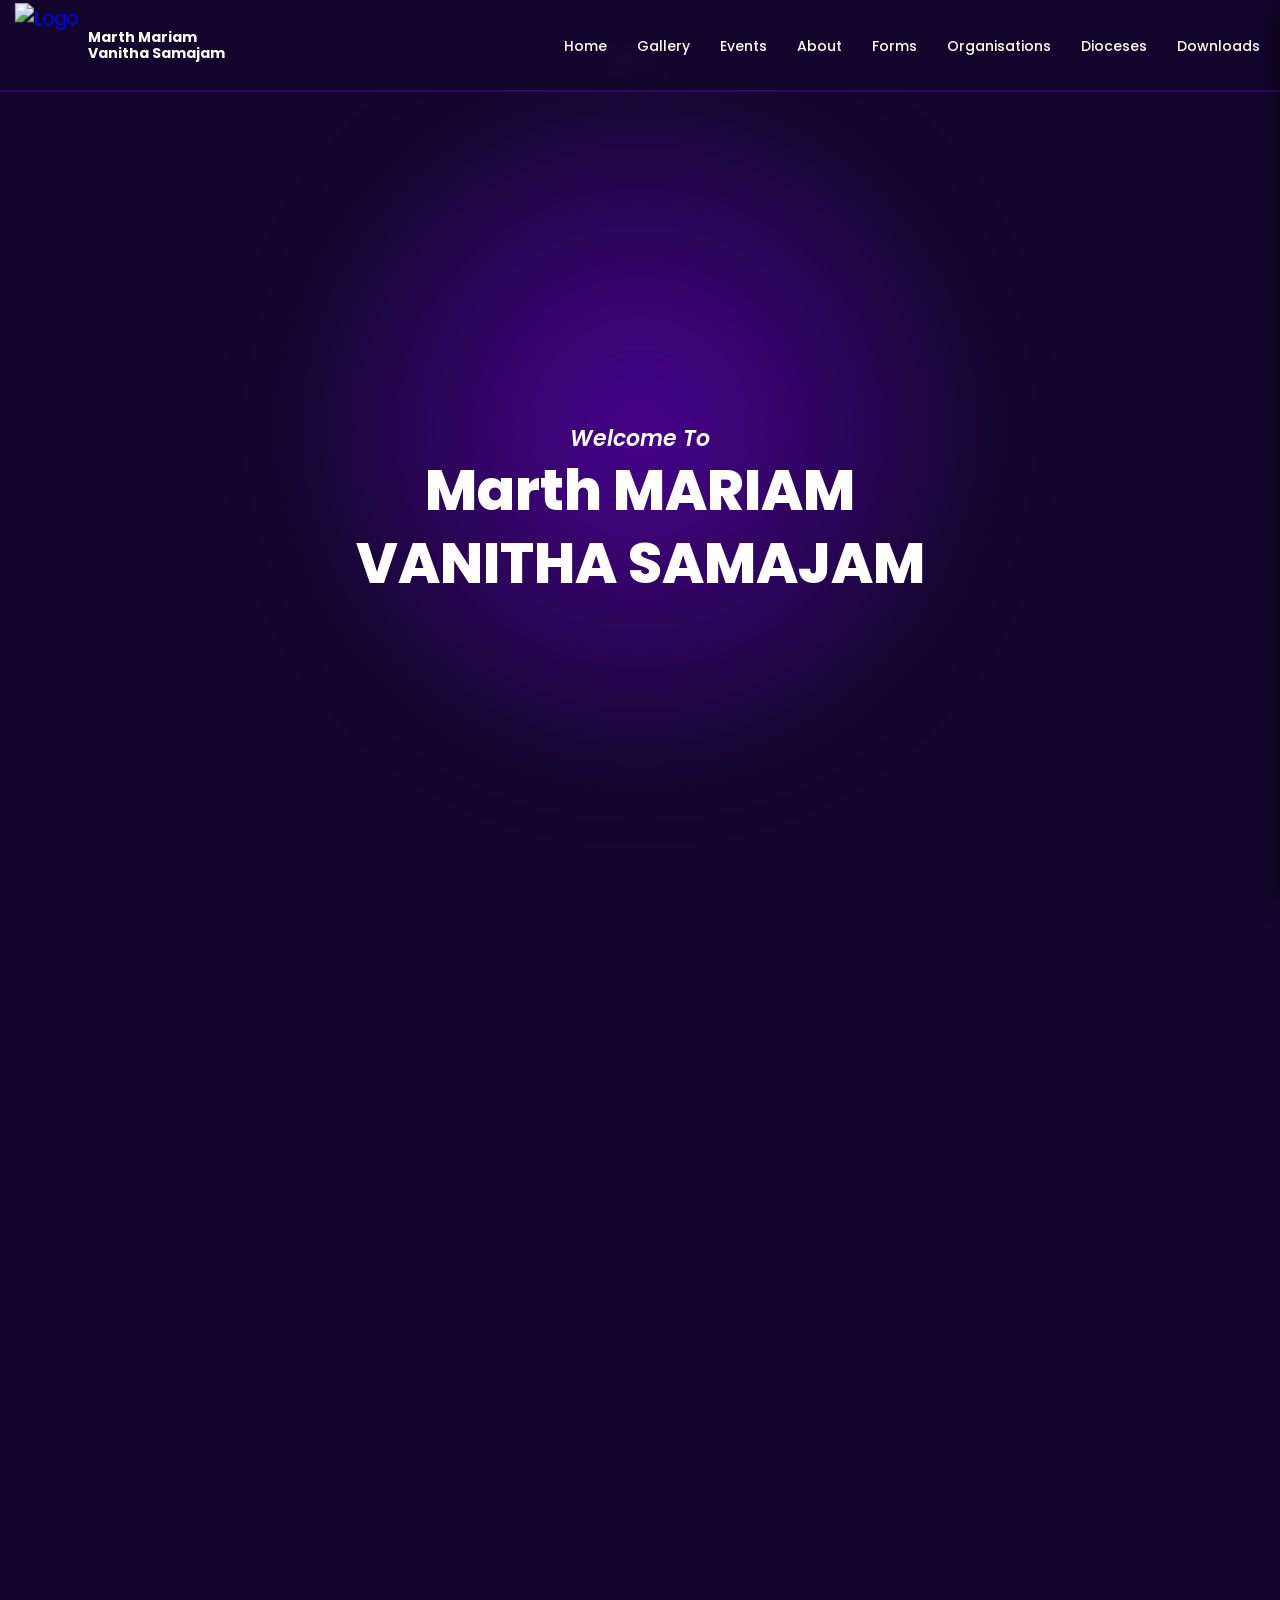
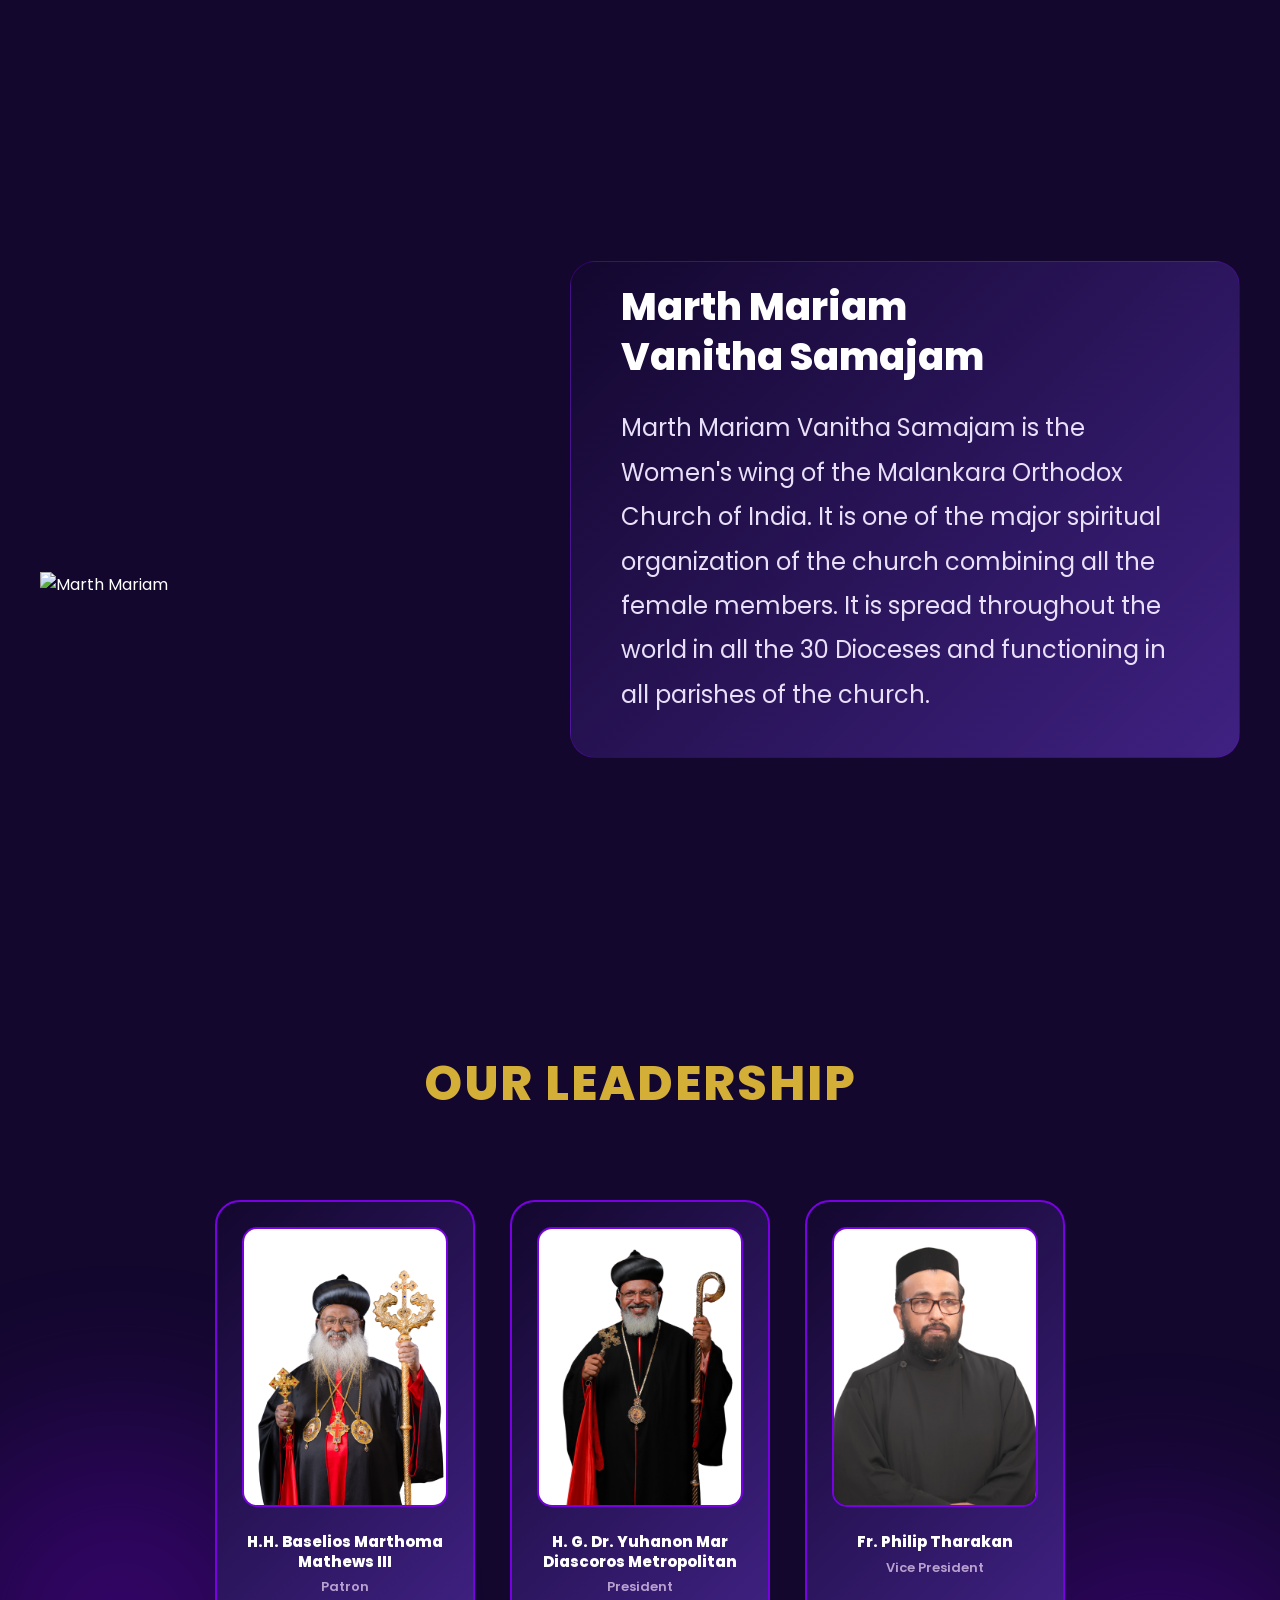
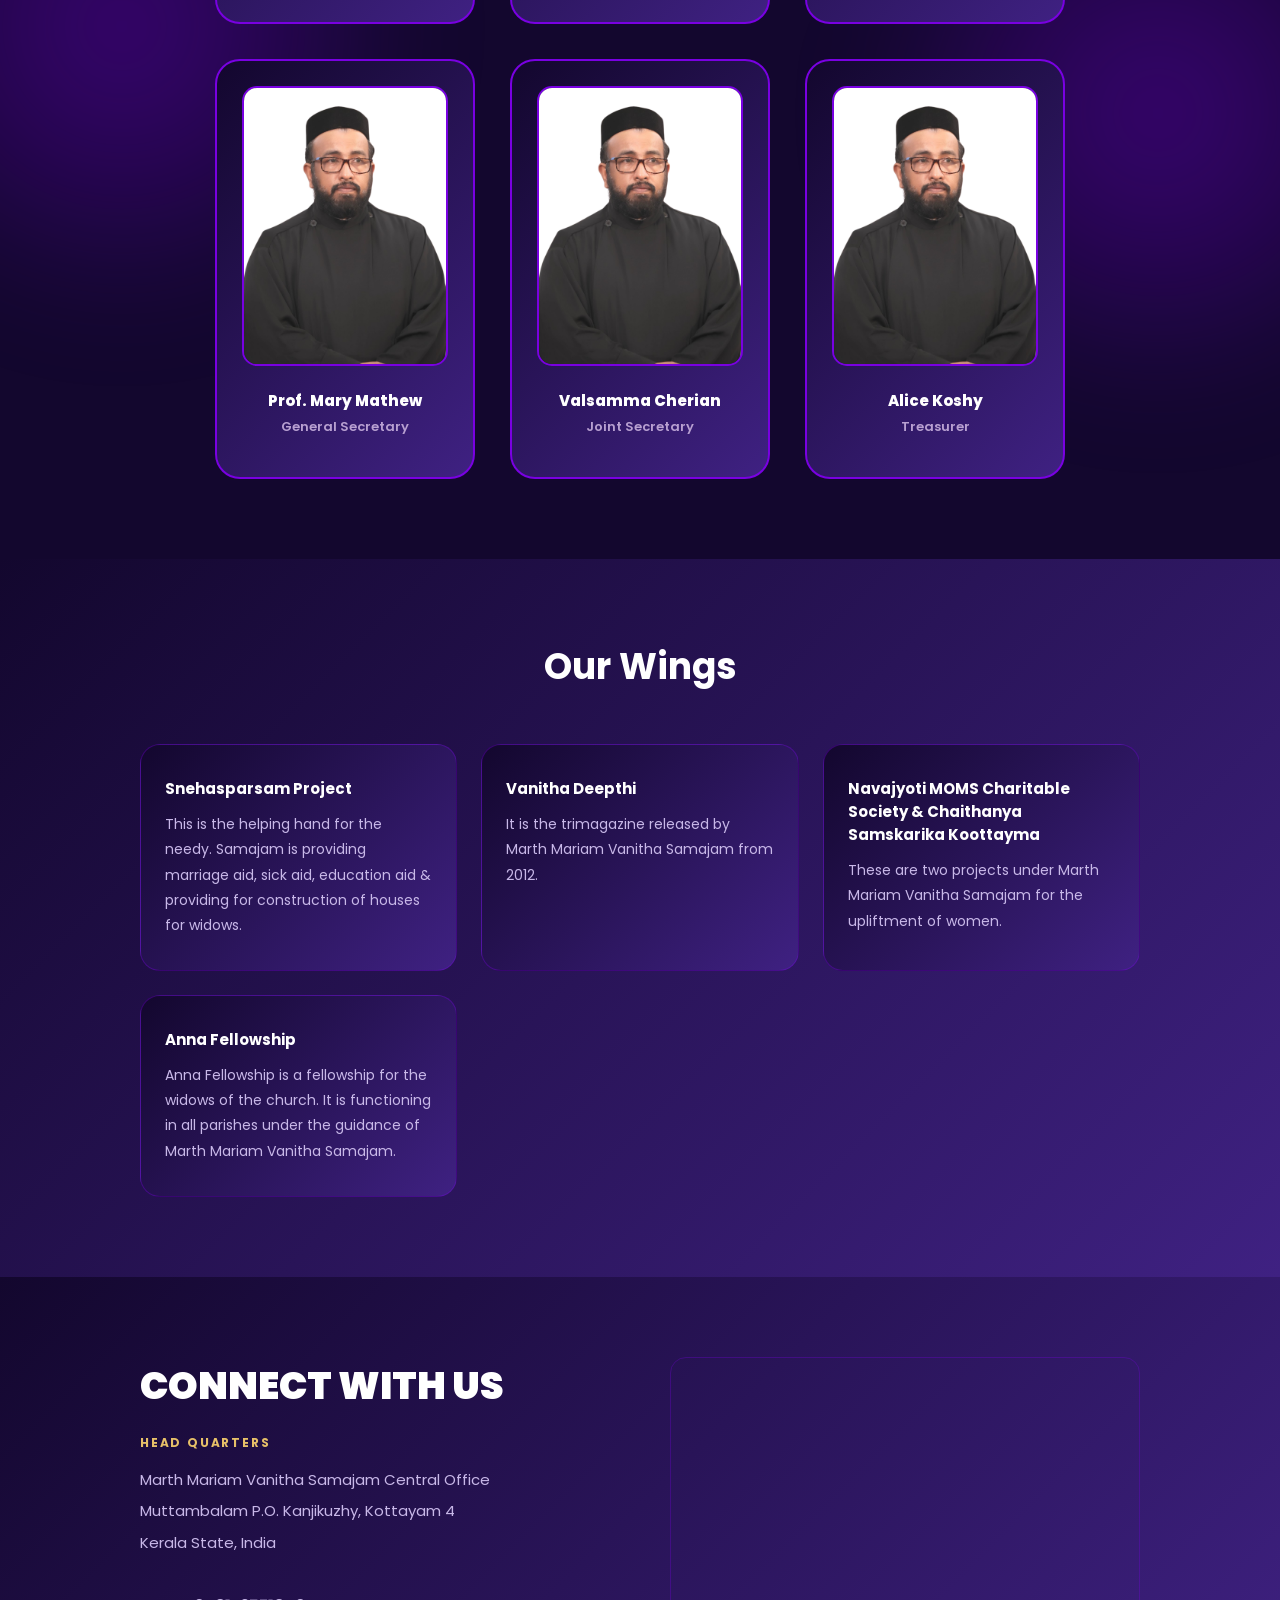
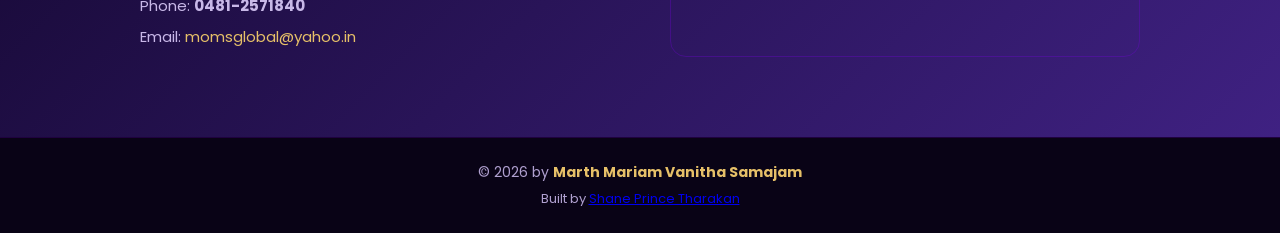
==== commit 74307f10: "Update index.html" ====
--- a/index.html
+++ b/index.html
@@ -1,26 +1,28 @@
 <!DOCTYPE html>
-<!-- Home page — Martha Mariam Vanitha Samajam -->
+<!-- Home page — Marth Mariam Vanitha Samajam -->
 <html lang="en">
 
 <head>
   <meta charset="UTF-8" />
+  <title>Marth Mariam Vanitha Samajam</title>
   <meta name="viewport" content="width=device-width, initial-scale=1.0" />
-  <title>Martha Mariam Vanitha Samajam</title>
+  <meta property="og:site_name" content="Marth Mariam Vanitha Samajam">
   <meta name="robots" content="index, follow">
-  <script type="application/ld+json">
+
+ <script type="application/ld+json">
 {
   "@context": "https://schema.org",
   "@type": "Organization",
-  "name": "Martha Mariam Vanitha Samajam",
+  "name": "Marth Mariam Vanitha Samajam",
   "alternateName": [
     "MMVS",
     "Marth Mariam Vanitha Samajam",
-    "Akhila Malankara Martha Mariam Vanitha Samajam"
+    "Akhila Malankara Marth Mariam Vanitha Samajam"
   ],
   "description": "The official global spiritual organization for women of the Malankara Orthodox Syrian Church. A worldwide movement with motto Pray, Work, and Shine.",
-  "url": "https://mmvswebsite-web.github.io/Martha-Mariam-Vanitha-Samajam/",
-  "logo": "https://mmvswebsite-web.github.io/Martha-Mariam-Vanitha-Samajam/IMAGES/1.png",
-  "image": "https://mmvswebsite-web.github.io/Martha-Mariam-Vanitha-Samajam/IMAGES/1.png",
+  "url": "https://mmvswebsite-web.github.io/Marth-Mariam-Vanitha-Samajam/",
+  "logo": "https://mmvswebsite-web.github.io/Marth-Mariam-Vanitha-Samajam/IMAGES/1.png",
+  "image": "https://mmvswebsite-web.github.io/Marth-Mariam-Vanitha-Samajam/IMAGES/1.png",
   "areaServed": "Global",
   "parentOrganization": {
     "@type": "Organization",
@@ -28,18 +30,18 @@
     "sameAs": "https://mosc.in"
   },
   "sameAs": [
-    "https://en.wikipedia.org/wiki/Malankara_Orthodox_Syrian_Church",
-    ""
+    "https://en.wikipedia.org/wiki/Malankara_Orthodox_Syrian_Church"
   ],
   "knowsAbout": [
     "Malankara Orthodox Syrian Church Organisations",
     "Christian Women's Ministry",
     "Orthodox Sabha",
-    "Martha Mariam Vanitha Samajam"
-    "Marth Mariam Vanitha Samajam"
+    "Marth Mariam Vanitha Samajam",
+    "Marth Mariam Vanitha Samajam",
     "MMVS Global"
   ]
 }
+</script>
 </script>
 <link rel="shortcut icon" href="./IMAGES/favicon.webp" type="image/webp">
 <link rel="icon" href="./IMAGES/faviocn.webp" type="image/webp">
@@ -48,7 +50,7 @@
 <link rel="icon" type="image/webp" sizes="32x32" href="./IMAGES/faviocn.webp">
 <link rel="icon" type="image/webp" sizes="16x16" href="./IMAGES/faviocn.webp">
 <meta name="description" content="The Official Website of the Women's Wing of Malankara Orthodox Syrian Church">
-<meta name="keywords" content="Martha Mariam Vanitha Samajam, Marth MAriam Vanitha Samajam, MMVS, The Only global website that is published by the Women's Wing of Malankara Orthodox Syrian Church,Martha, Mariam, Vanitha, Samajam, MMVS, Malankara, Orthodox, Syrian, Church, MOSC, Indian, Orthodox, Church, Sabha, Organisations, Women's Wing, Marth, Mariam, Vanitha, Samajam, Official Website, Fr.Philip Tharakan, H.H. Baselios Marthoma Mathews III, H. G. Dr. Yuhanon Mar Diascoros Metropolitan ">
+<meta name="keywords" content="Marth Mariam Vanitha Samajam, Marth MAriam Vanitha Samajam, MMVS, The Only global website that is published by the Women's Wing of Malankara Orthodox Syrian Church,Marth, Mariam, Vanitha, Samajam, MMVS, Malankara, Orthodox, Syrian, Church, MOSC, Indian, Orthodox, Church, Sabha, Organisations, Women's Wing, Marth, Mariam, Vanitha, Samajam, Official Website, Fr.Philip Tharakan, H.H. Baselios Marthoma Mathews III, H. G. Dr. Yuhanon Mar Diascoros Metropolitan ">
   <!-- Core styles -->
   <link rel="stylesheet" href="style.css" />
   <!-- Responsive overrides — 320px to 2560px -->
@@ -70,7 +72,7 @@
         <!-- Change src to update the nav logo -->
         <img src="IMAGES/Untitled design (32).webp" alt="Logo" class="navbar-logo" />
         <div class="logo-text">
-          <p class="logo-line1"><b>Martha Mariam</b></p>
+          <p class="logo-line1"><b>Marth Mariam</b></p>
           <p class="logo-line2"><b>Vanitha Samajam</b></p>
         </div>
       </a>
@@ -129,7 +131,7 @@
         <img src="IMAGES/1.webp" alt="Logo" class="hero-logo" />
       </div>
       <h3 class="hero-subtitle-small">Welcome To</h3>
-      <h2 class="hero-title">MARTHA MARIAM<br />VANITHA SAMAJAM</h2>
+      <h2 class="hero-title">Marth MARIAM<br />VANITHA SAMAJAM</h2>
     </div>
   </section>
 
@@ -143,14 +145,14 @@
       <!-- Left: image reaches left border -->
       <div class="intro-image">
         <!-- Change src to update the intro image -->
-        <img src="IMAGES/AAGVtcZw2Jk_1775741454737.webp" alt="Martha Mariam" class="intro-img" />
+        <img src="IMAGES/AAGVtcZw2Jk_1775741454737.webp" alt="Marth Mariam" class="intro-img" />
       </div>
 
       <!-- Right: description card -->
       <div class="intro-card">
-        <h2 class="intro-card-title">Martha Mariam<br />Vanitha Samajam</h2>
+        <h2 class="intro-card-title">Marth Mariam<br />Vanitha Samajam</h2>
         <p class="intro-card-desc">
-          Martha Mariam Vanitha Samajam is the Women's wing of the Malankara Orthodox Church of India.
+          Marth Mariam Vanitha Samajam is the Women's wing of the Malankara Orthodox Church of India.
           It is one of the major spiritual organization of the church combining all the female members.
           It is spread throughout the world in all the 30 Dioceses and functioning in all parishes of the church.
         </p>
@@ -352,7 +354,7 @@
        FOOTER
   ============================================================ -->
   <footer class="footer">
-    <p>© 2026 by <strong>Martha Mariam Vanitha Samajam</strong></p>
+    <p>© 2026 by <strong>Marth Mariam Vanitha Samajam</strong></p>
     <p class="footer-credit">Built by <a href="https://www.instagram.com/shane_prince_tharakan_/?__pwa=1" target="_blank">Shane Prince Tharakan</a></p>
   </footer>
 
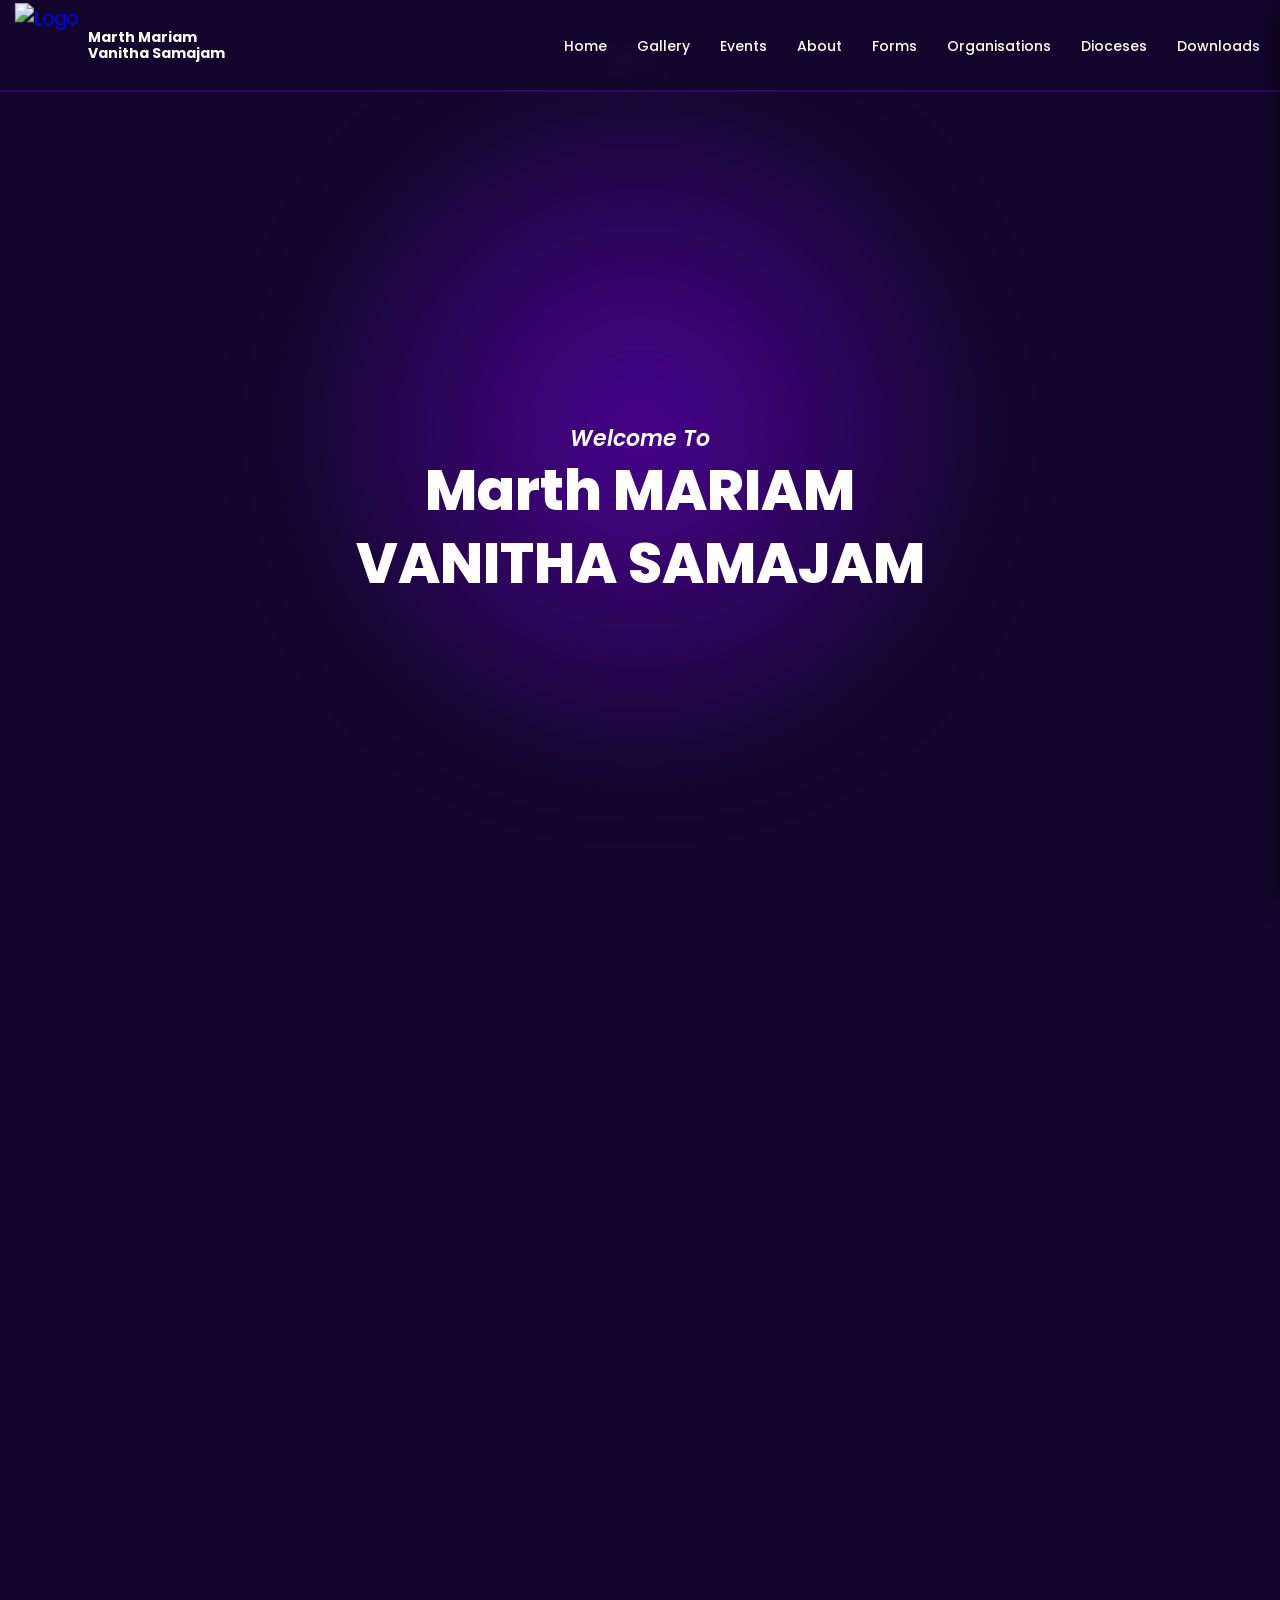
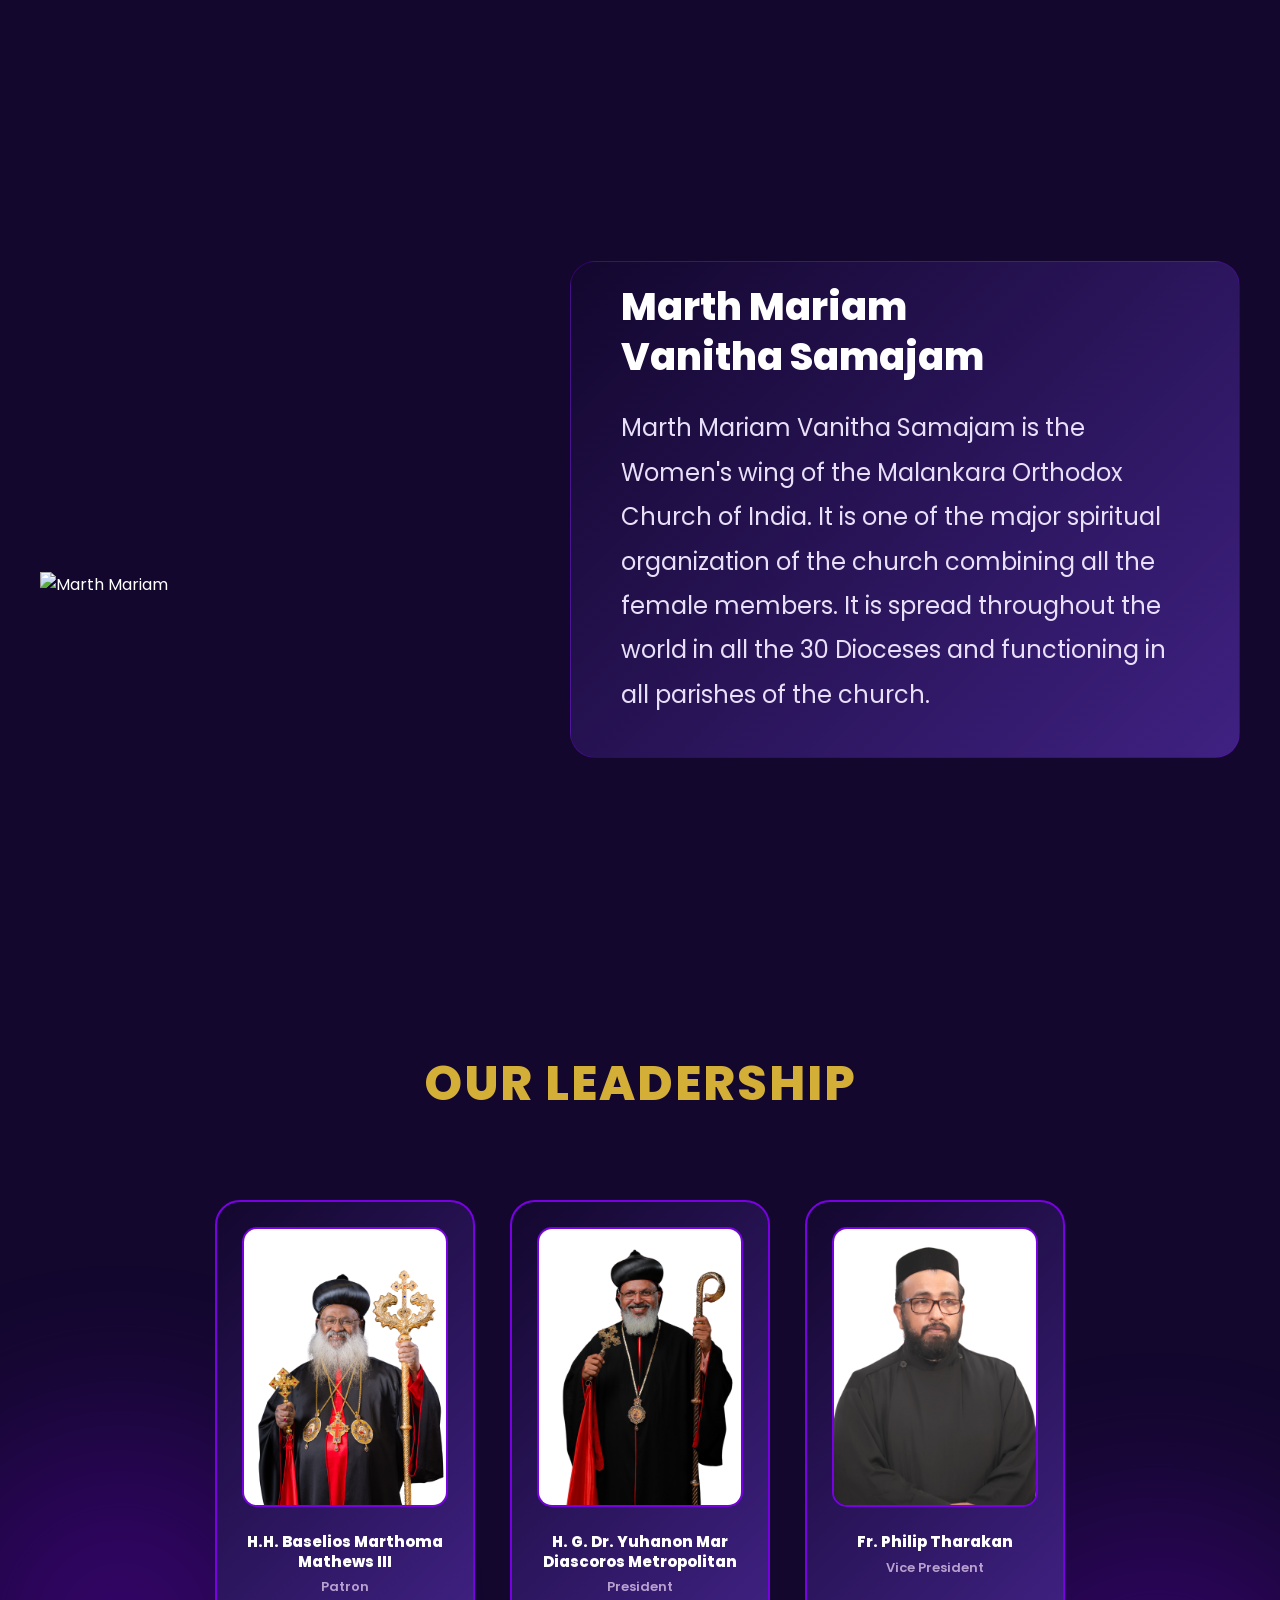
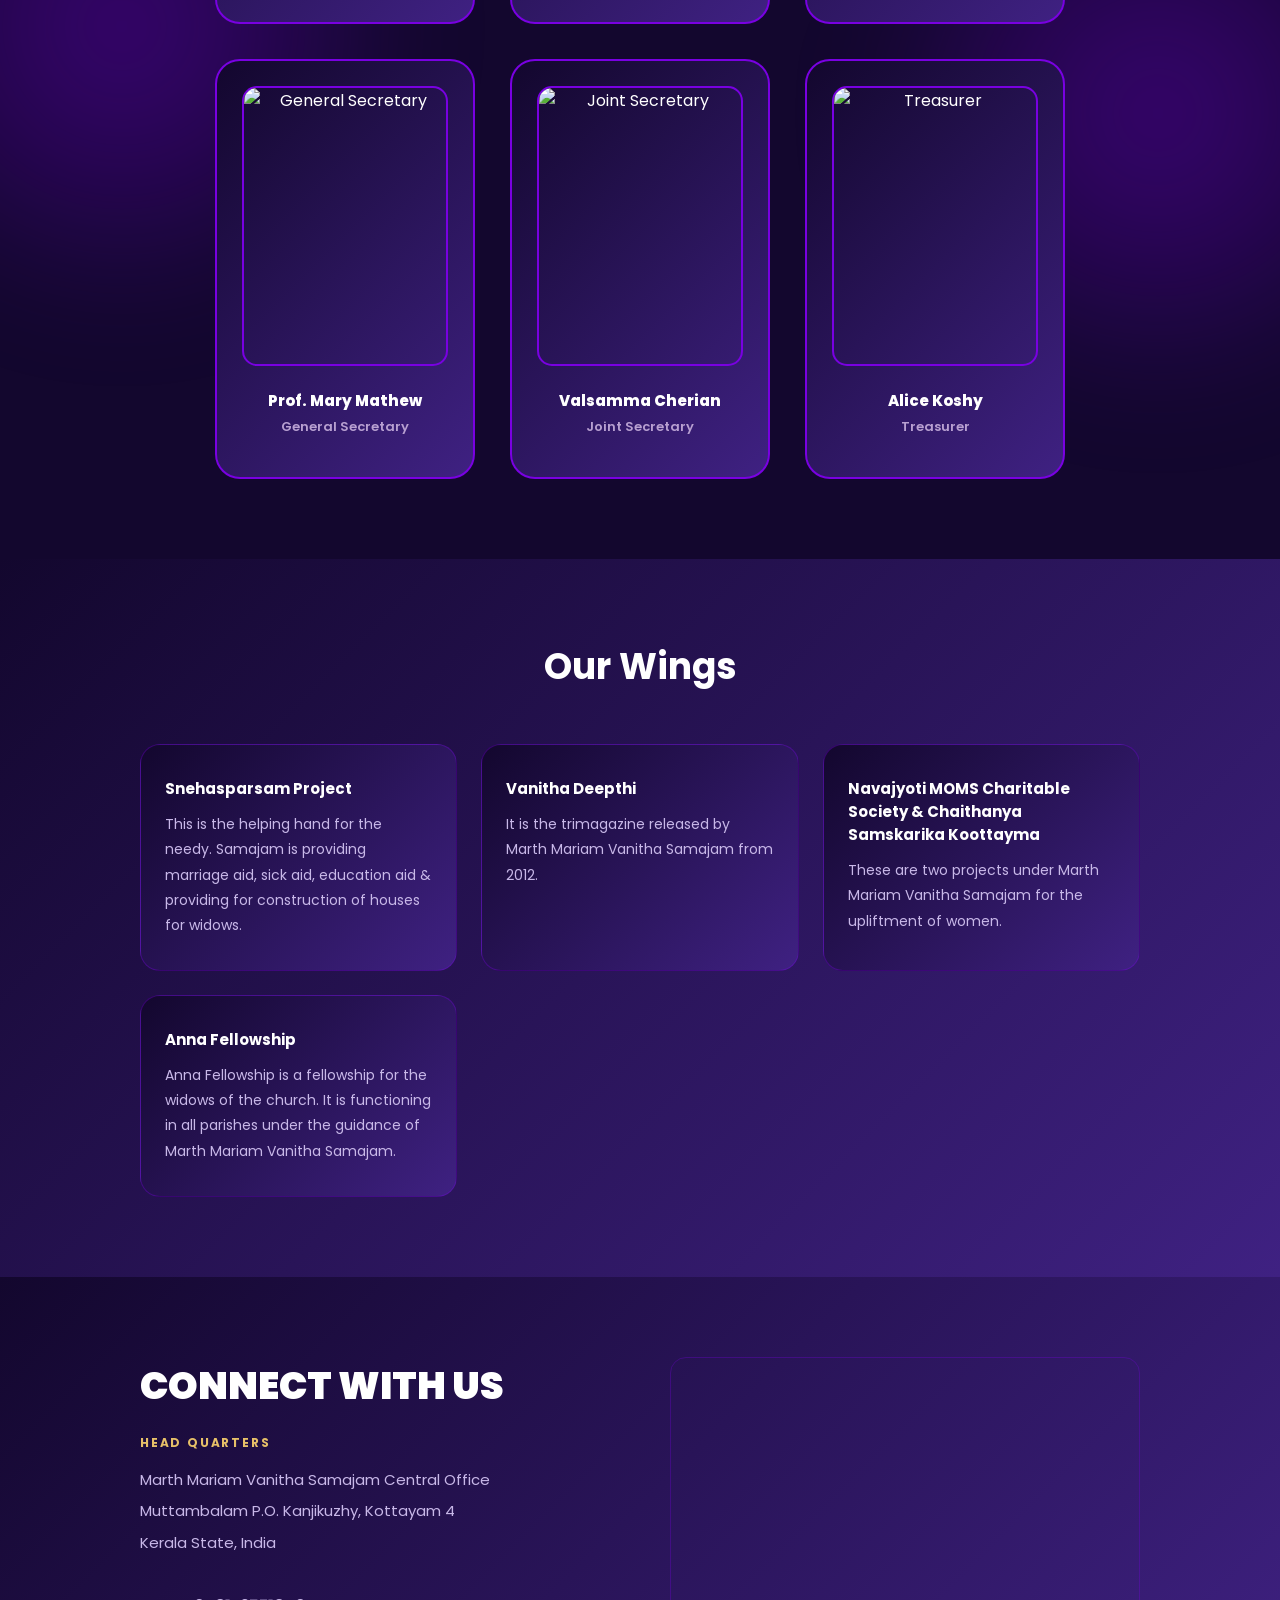
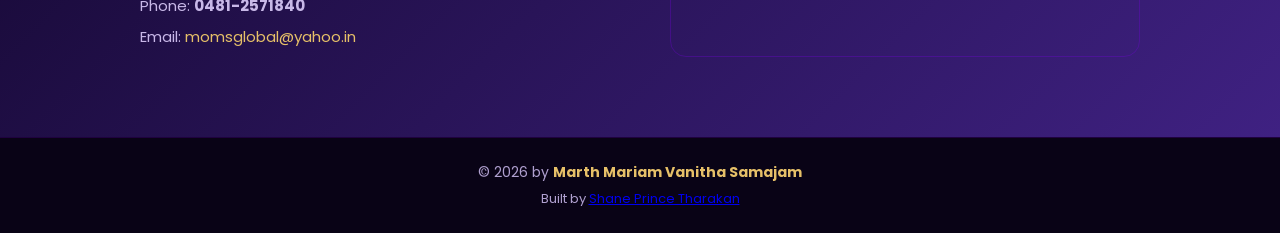
==== commit 11236a27: "Update index.html" ====
--- a/index.html
+++ b/index.html
@@ -244,7 +244,7 @@
            ↓ Change object-position to move this photo inside its card ↓ -->
       <div class="leadership-card">
         <img
-          src="IMAGES/Untitled design (65).png"
+          src=""
           alt="General Secretary"
           class="card-image"
           style="object-position: 50% 10%;"
@@ -257,7 +257,7 @@
            ↓ Change object-position to move this photo inside its card ↓ -->
       <div class="leadership-card">
         <img
-          src="IMAGES/Untitled design (65).png"
+          src=""
           alt="Joint Secretary"
           class="card-image"
           style="object-position: 50% 10%;"
@@ -270,7 +270,7 @@
            ↓ Change object-position to move this photo inside its card ↓ -->
       <div class="leadership-card">
         <img
-          src="IMAGES/Untitled design (65).png"
+          src=""
           alt="Treasurer"
           class="card-image"
           style="object-position: 50% 10%;"
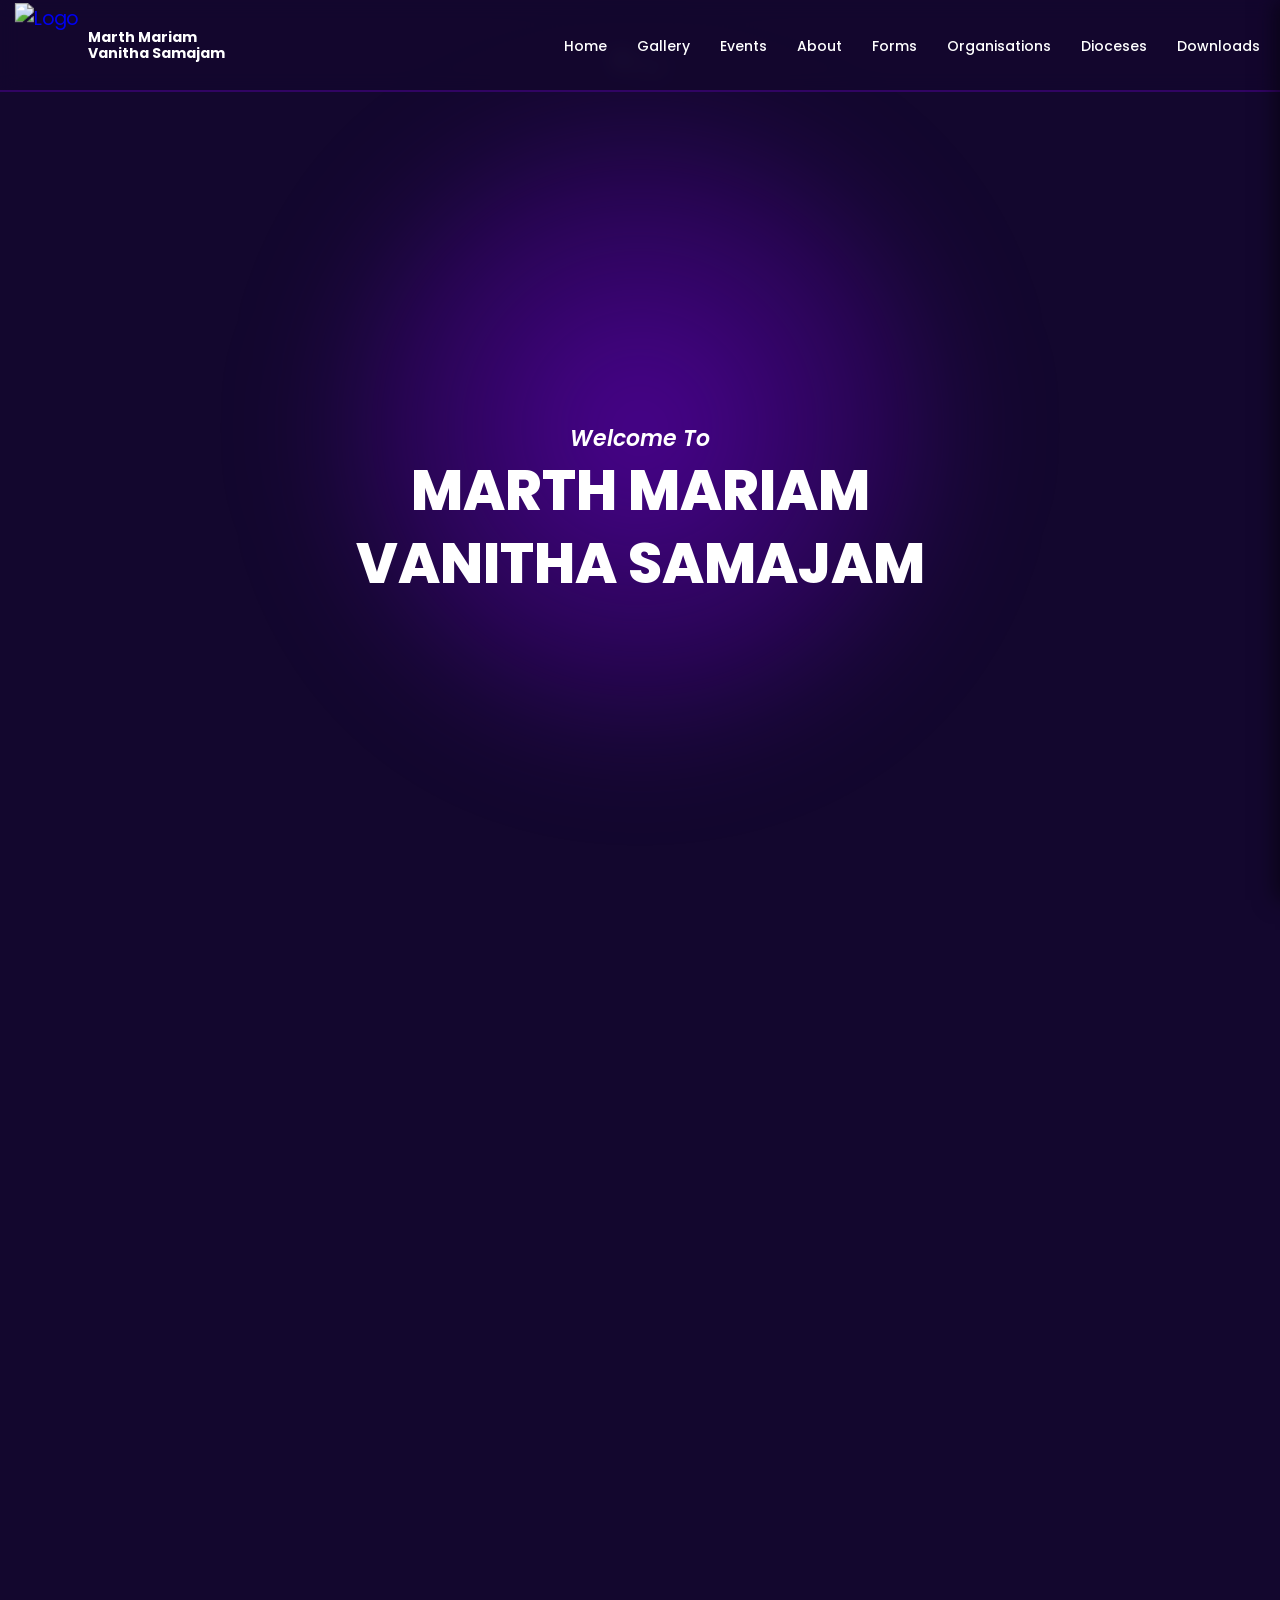
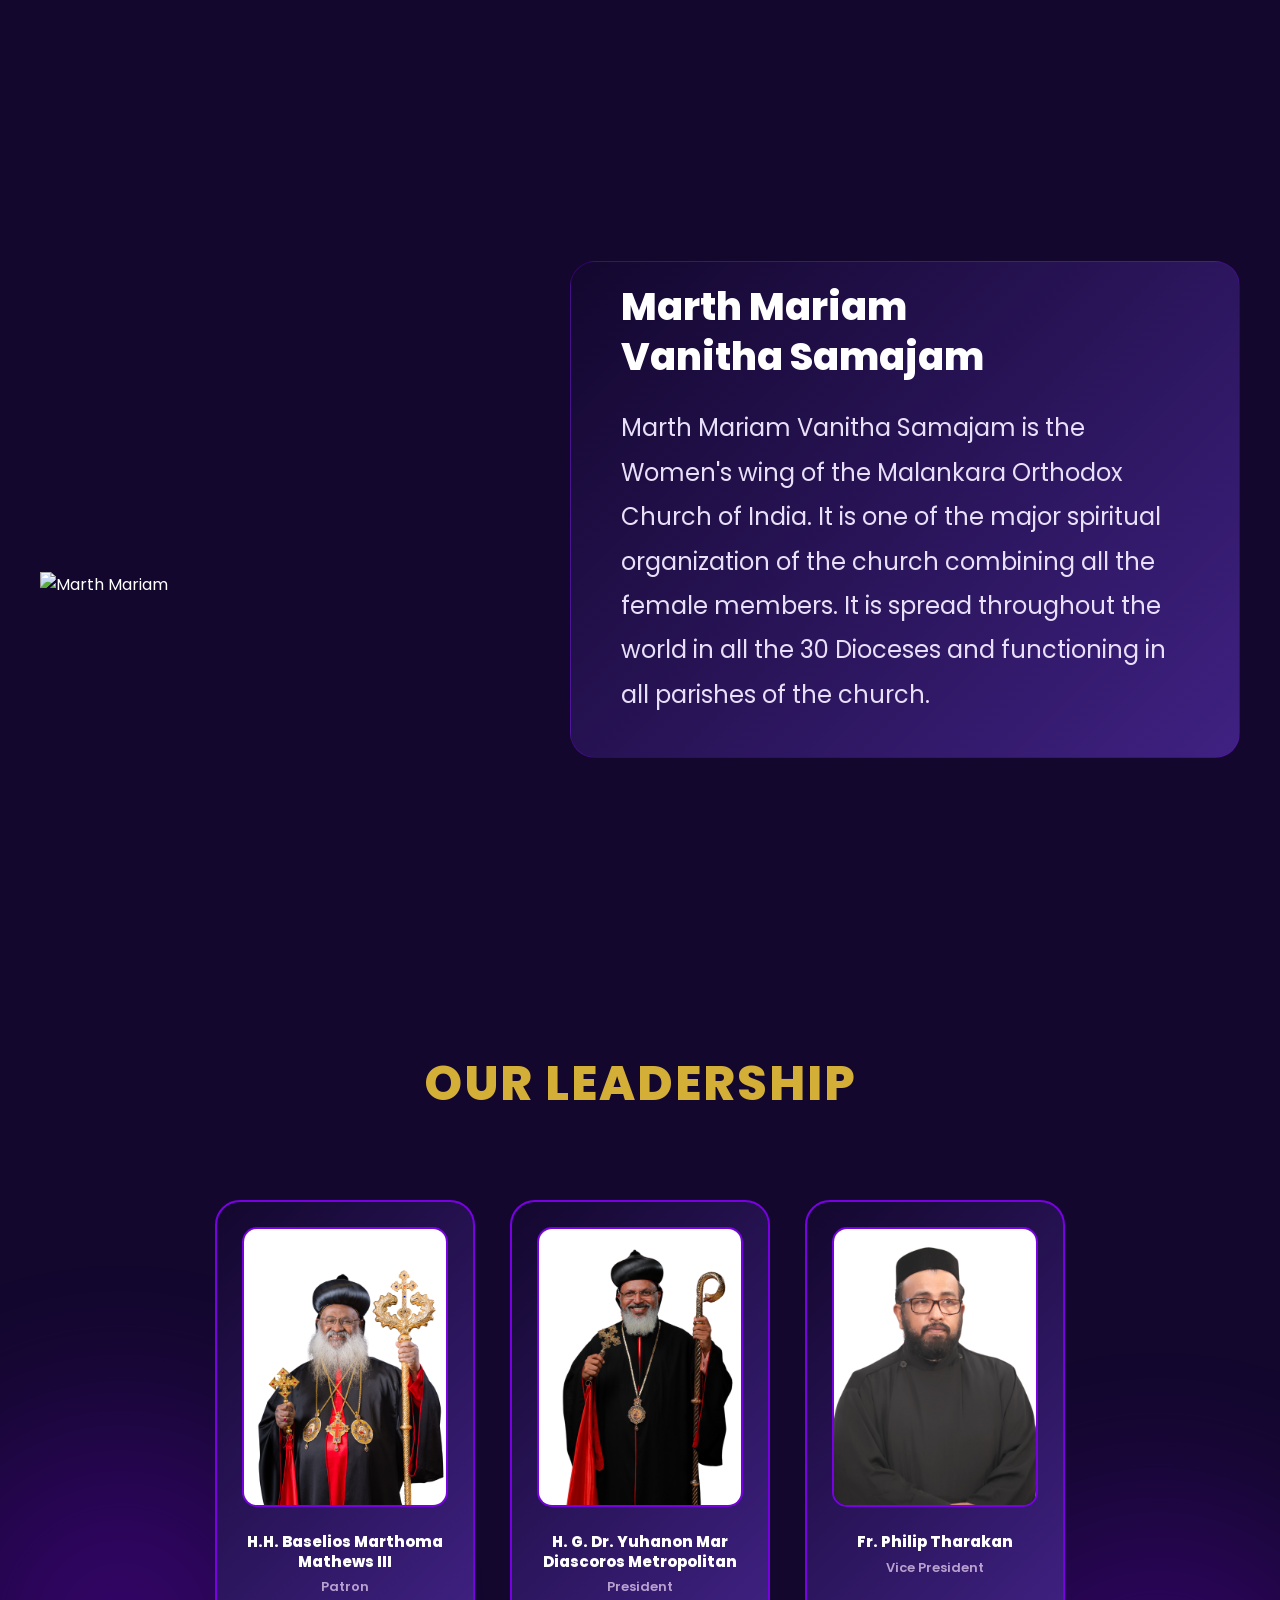
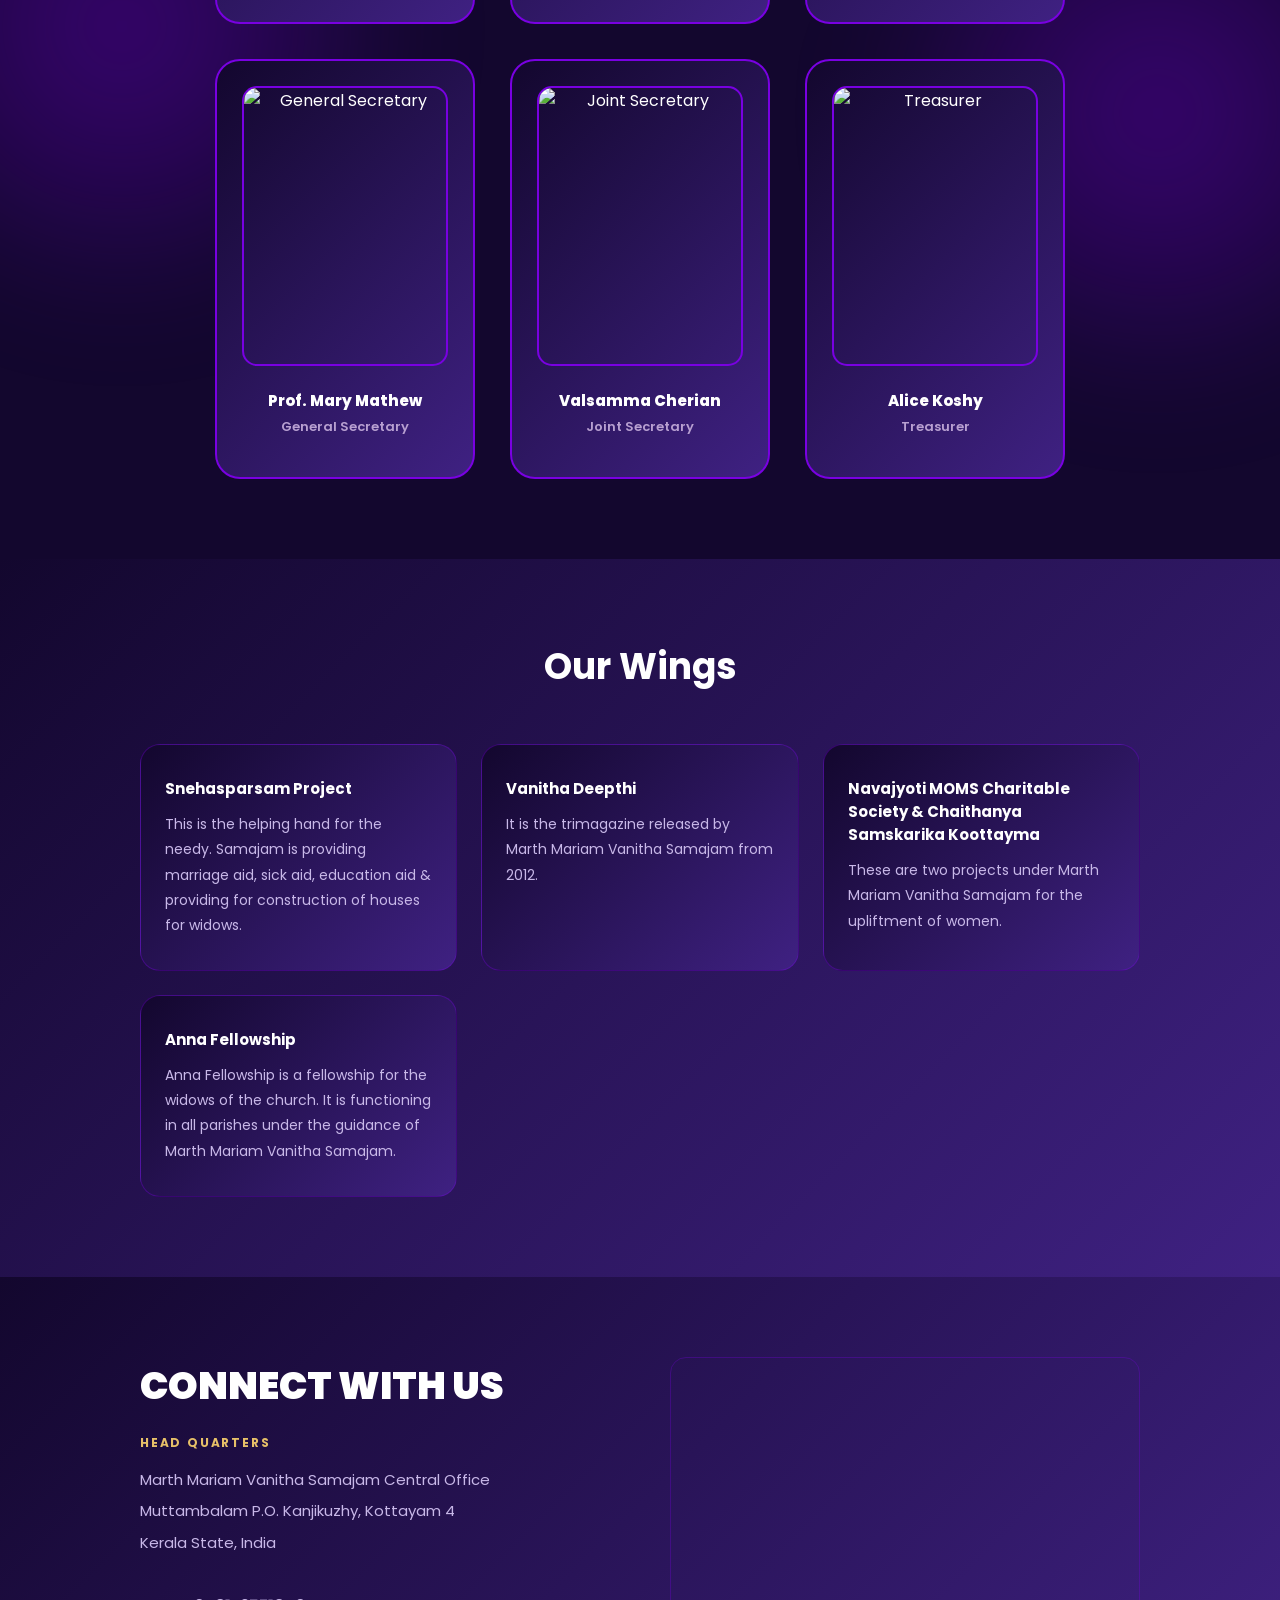
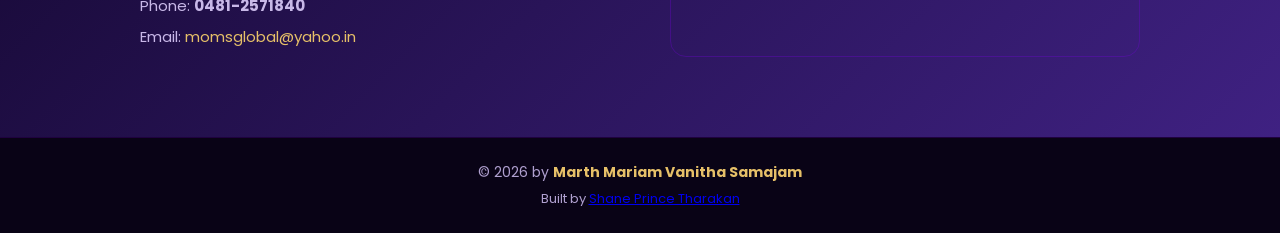
==== commit f2aec915: "Update index.html" ====
--- a/index.html
+++ b/index.html
@@ -112,7 +112,7 @@
       <li><a href="gallery.html">Gallery</a></li>
       <li><a href="events.html">Events</a></li>
       <li><a href="about.html">About</a></li>
-      <li><a href="forms.hrml">Forms</a></li>
+      <li><a href="forms.html">Forms</a></li>
       <li><a href="#organisations">Organisations</a></li>
       <li><a href="dioceses.html">Dioceses</a></li>
       <li><a href="downloads.html">Downloads</a></li>
@@ -131,7 +131,7 @@
         <img src="IMAGES/1.webp" alt="Logo" class="hero-logo" />
       </div>
       <h3 class="hero-subtitle-small">Welcome To</h3>
-      <h2 class="hero-title">Marth MARIAM<br />VANITHA SAMAJAM</h2>
+      <h2 class="hero-title">MARTH MARIAM<br />VANITHA SAMAJAM</h2>
     </div>
   </section>
 
@@ -188,7 +188,7 @@
   <!-- Gold title — ONLY this title is gold -->
   <h2 class="leadership-title">OUR LEADERSHIP</h2>
 
-  <section class="leadership-section">
+  <section class="leadership-section"id="leadership">
 
     <!-- Top row: 3 cards -->
     <div class="leadership-row-top">
